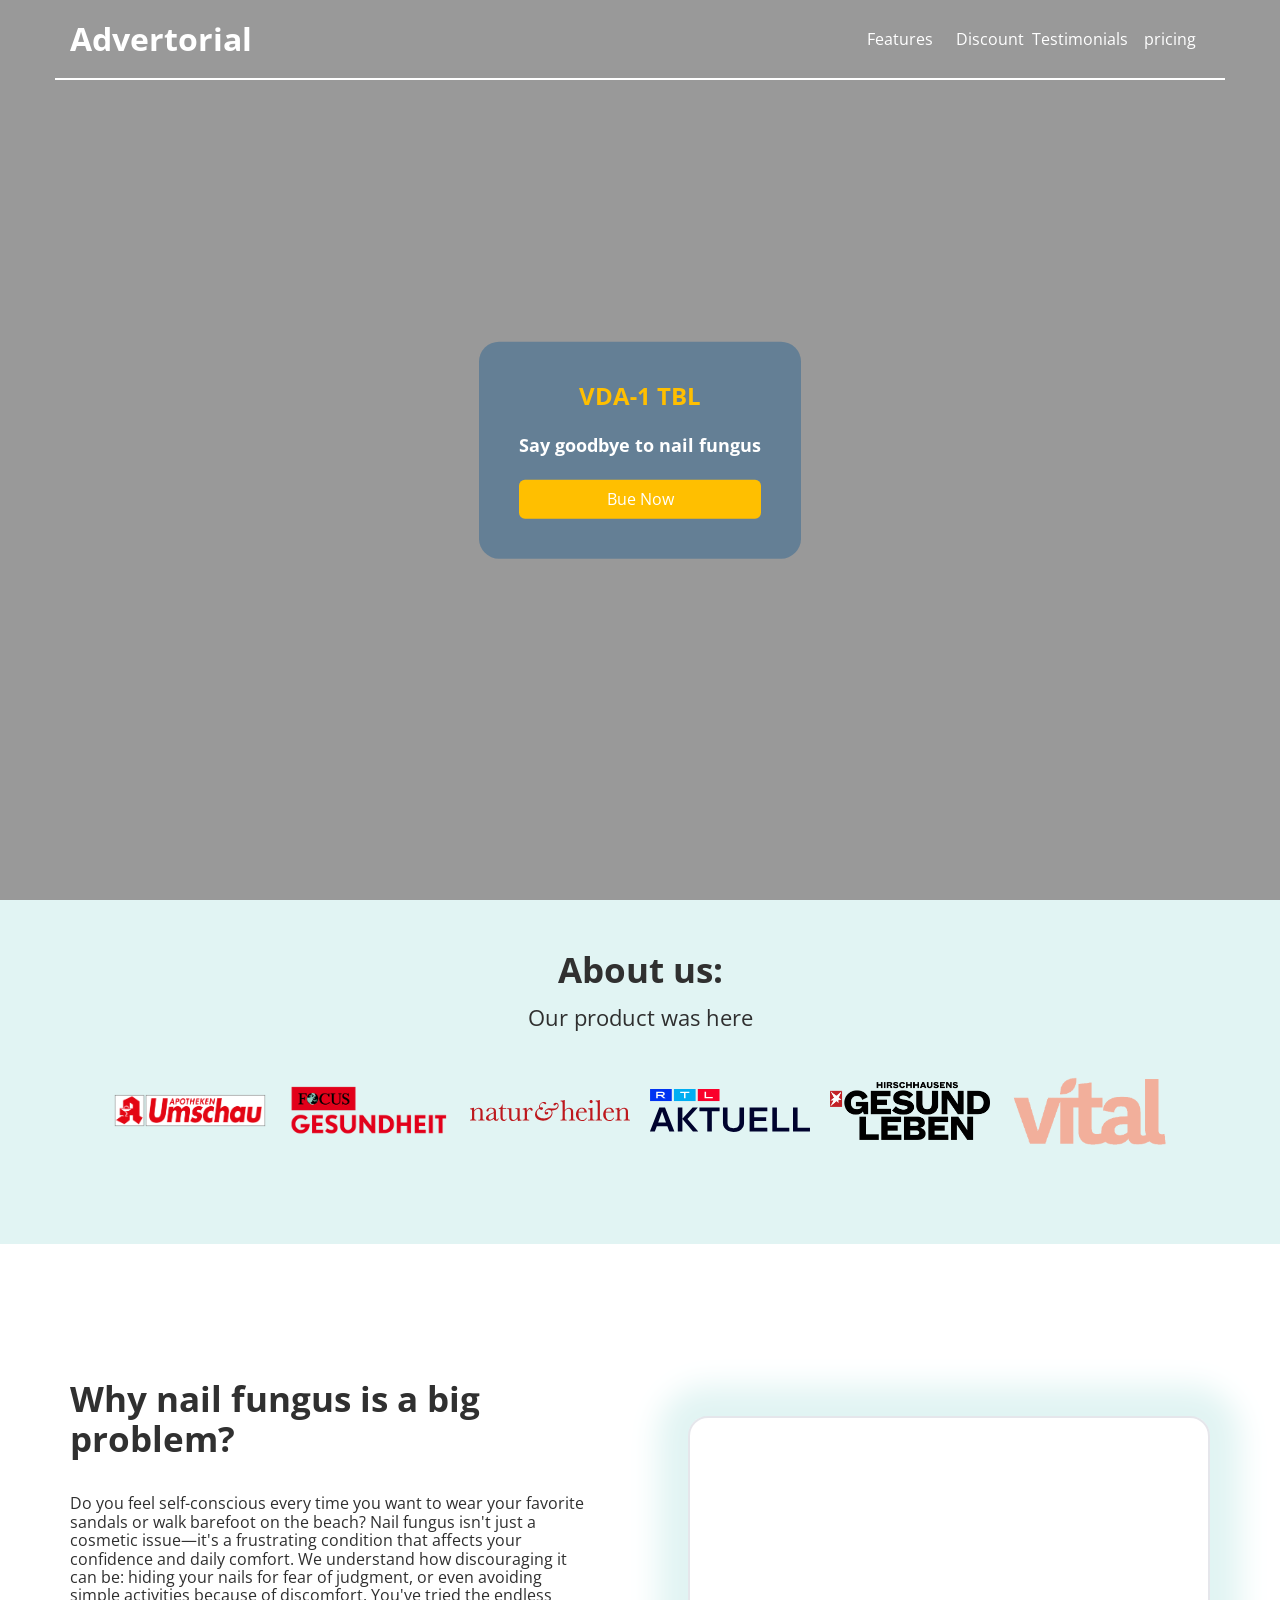
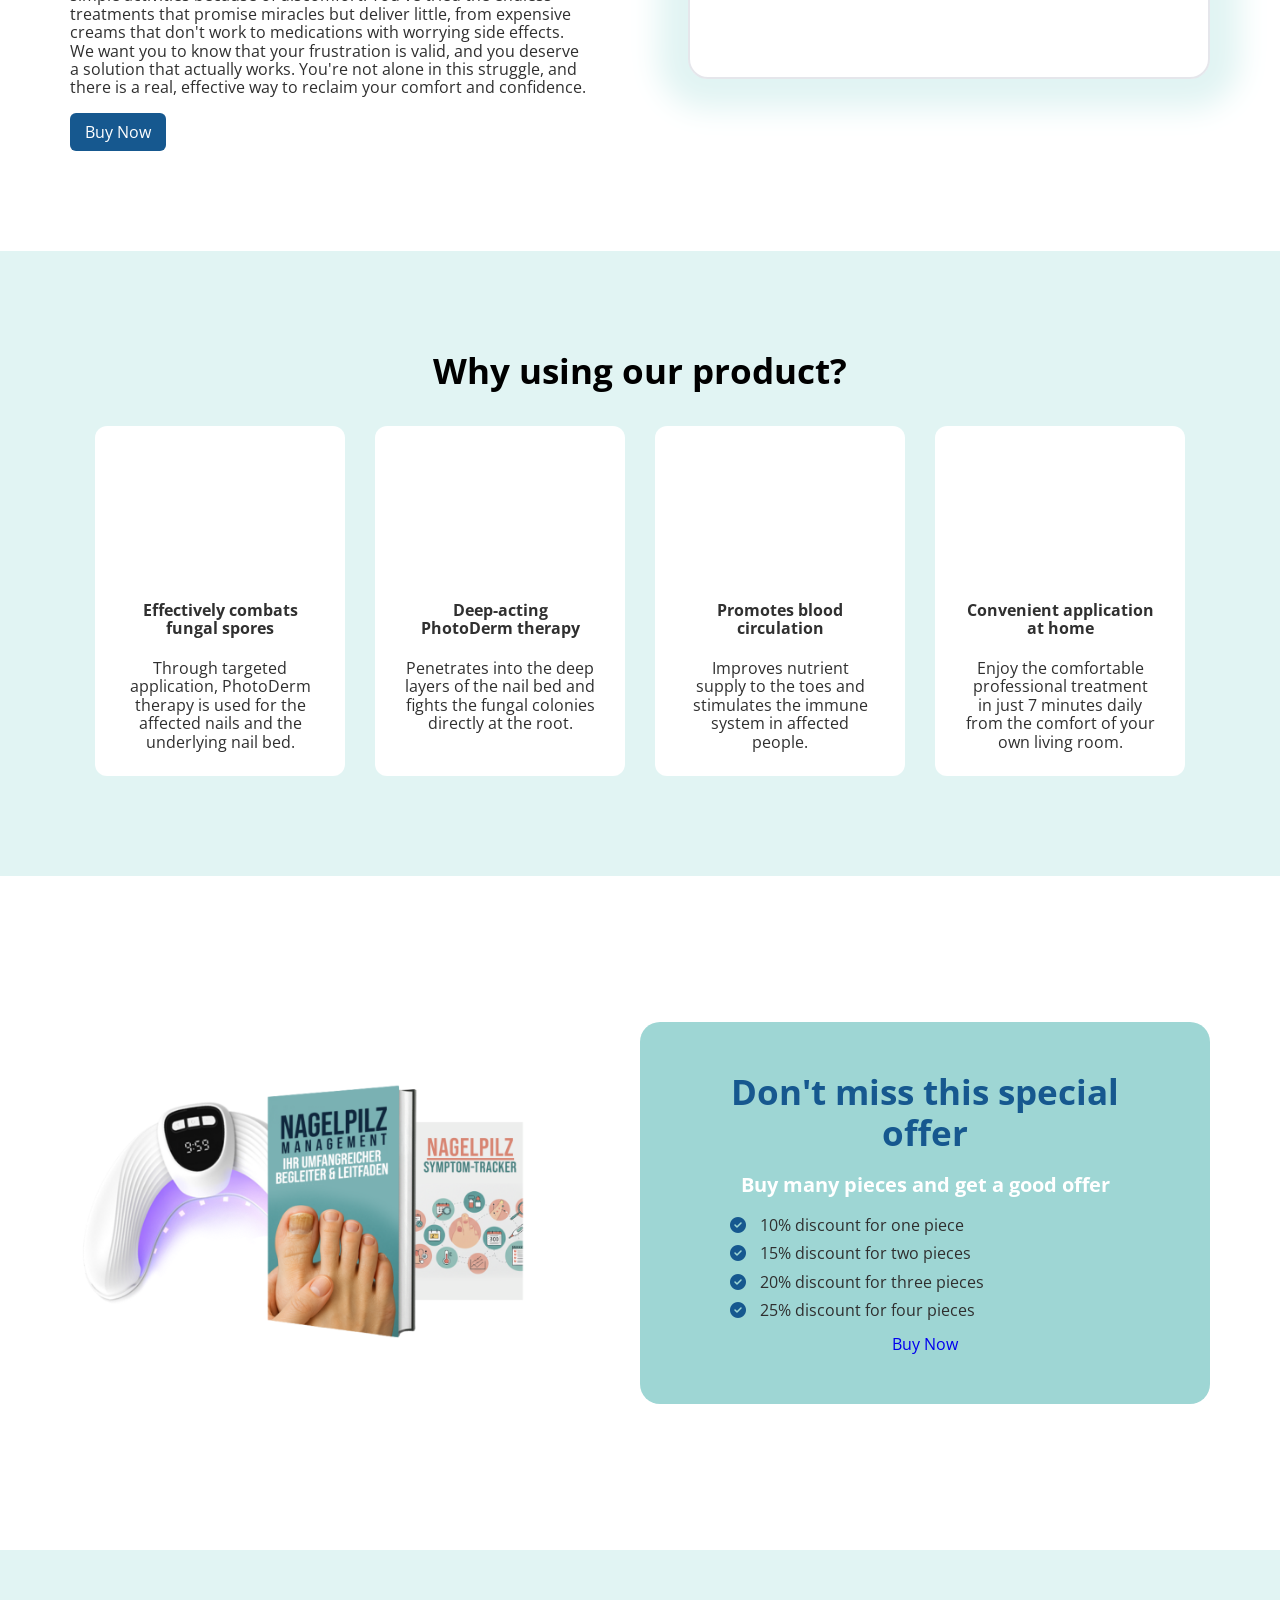
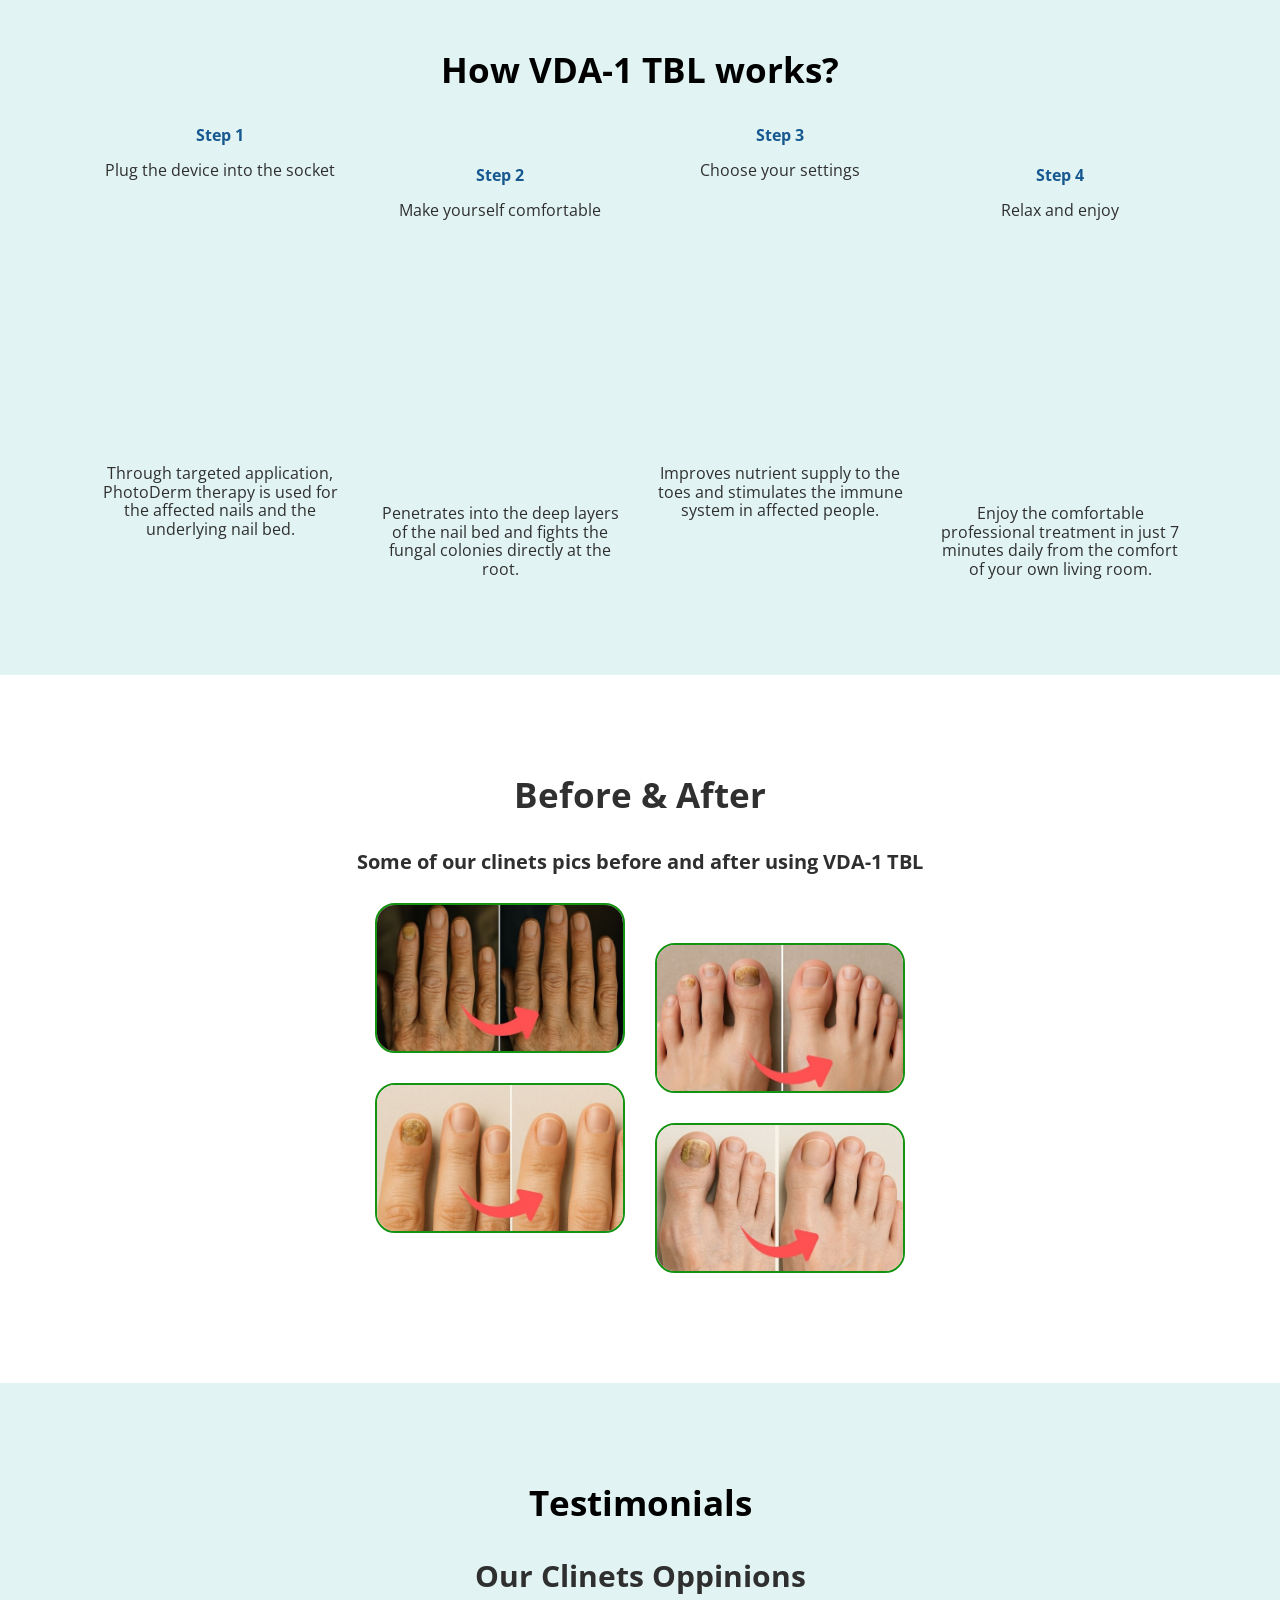
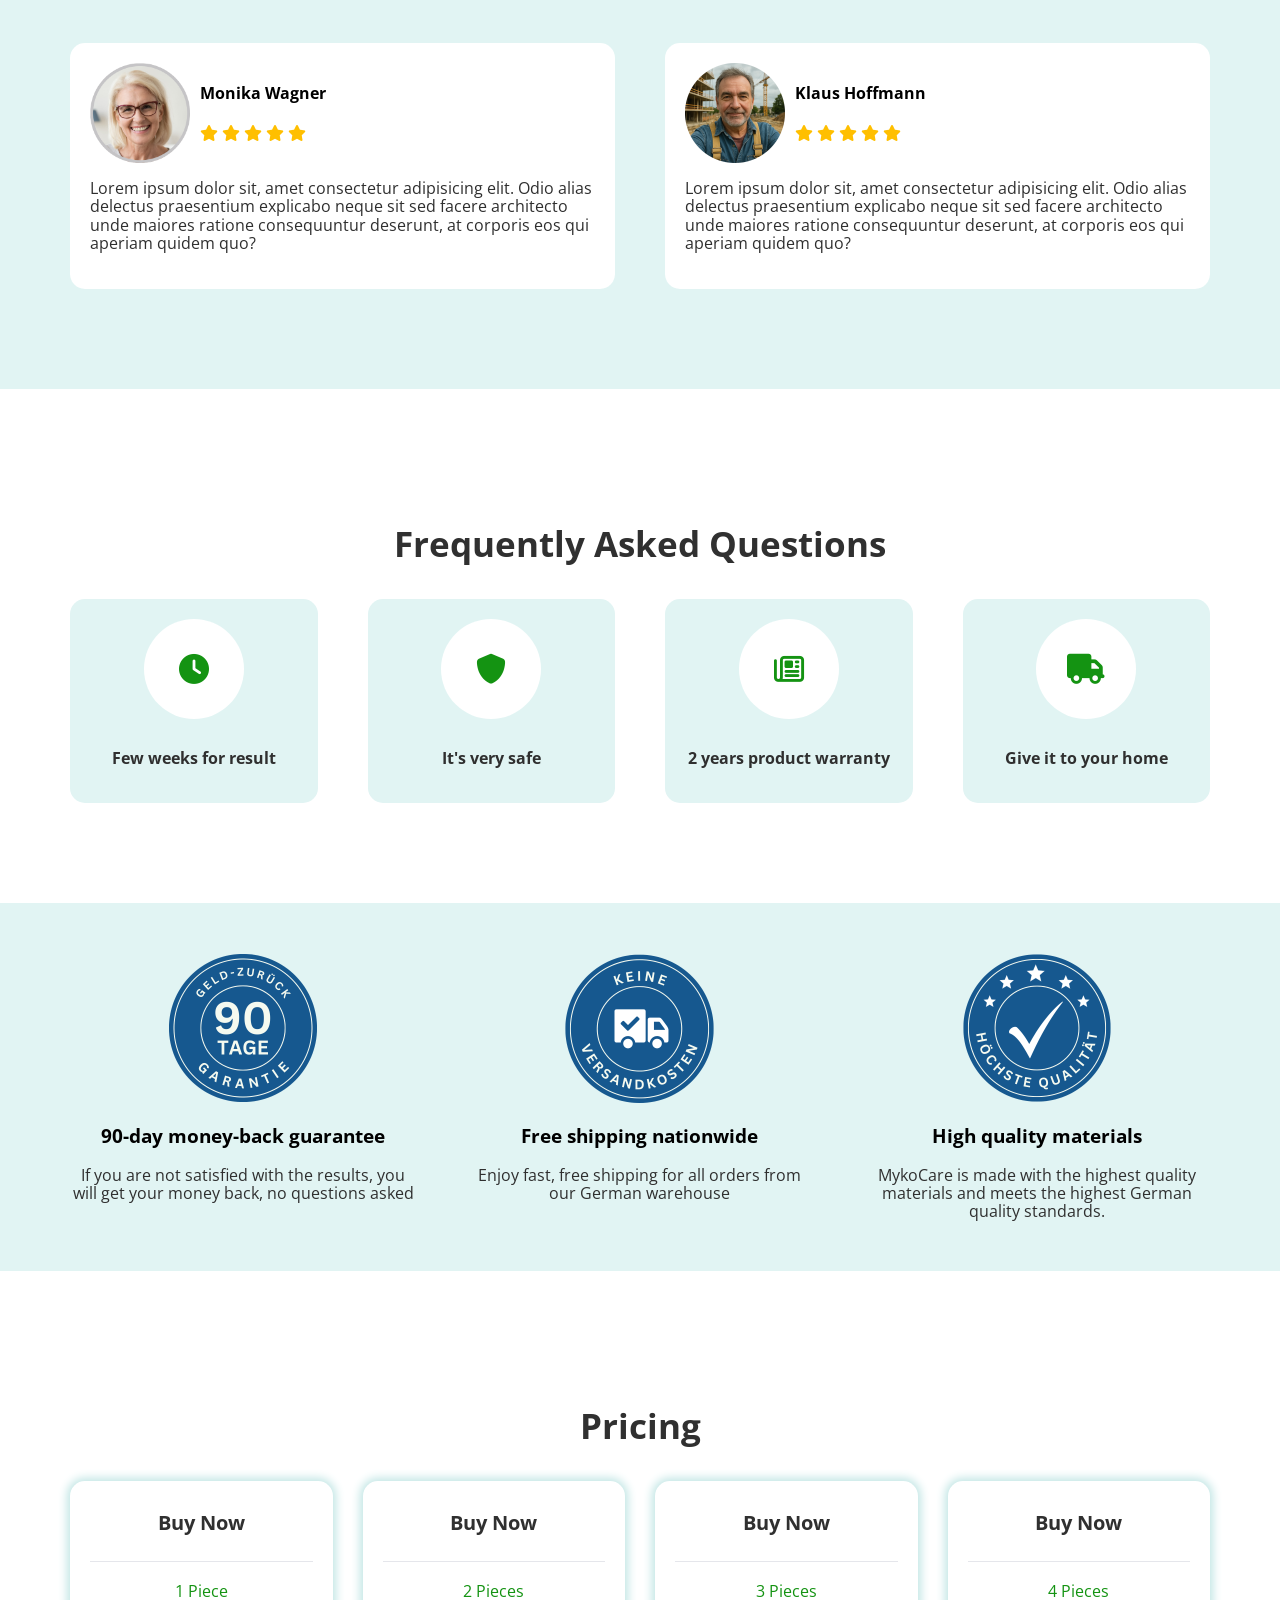
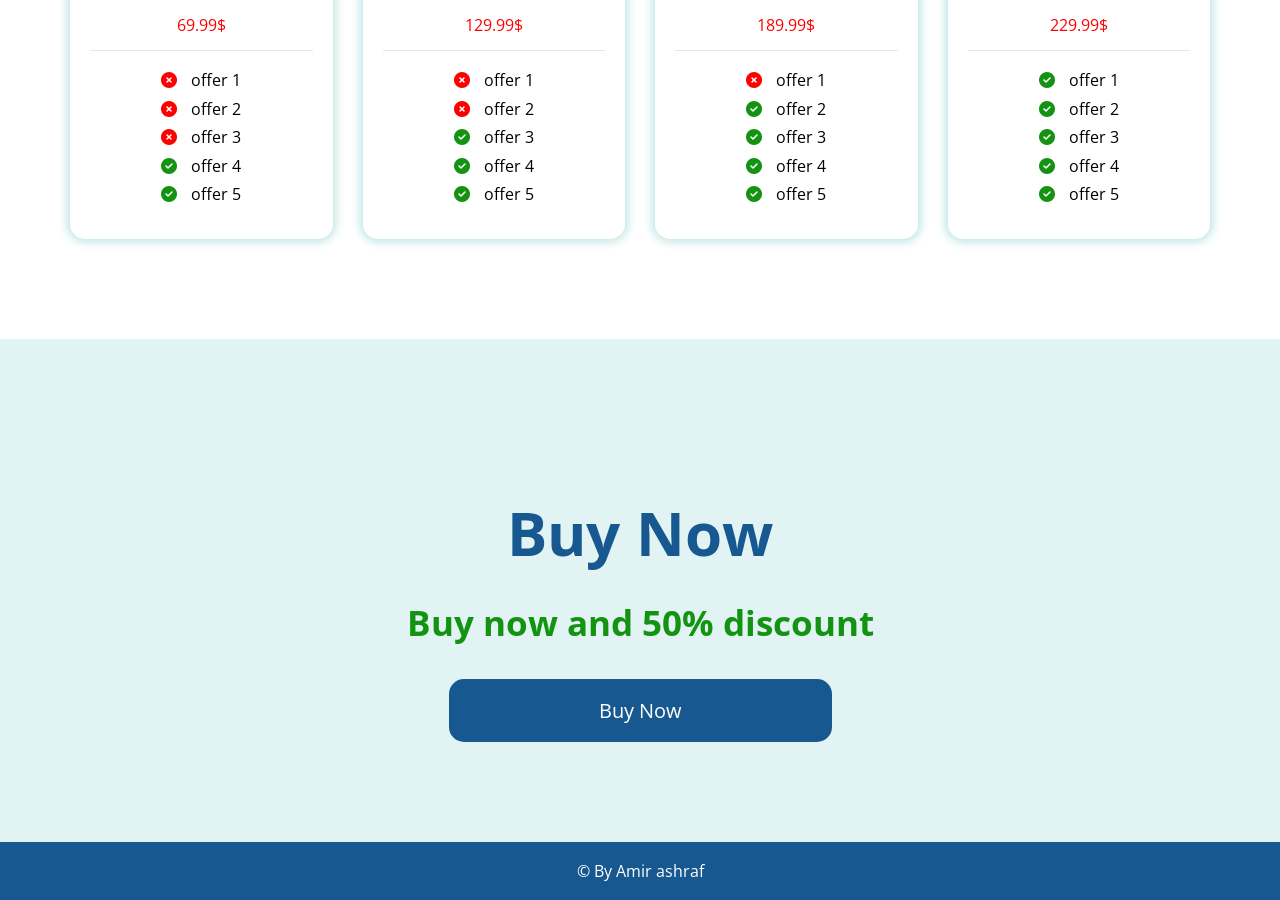
==== index.html @ 33a607eb "landing" ====
<!DOCTYPE html>
<html lang="en">

<head>
    <meta charset="UTF-8">
    <meta name="viewport" content="width=device-width, initial-scale=1.0">
    <title>Task</title>
    <link rel="stylesheet" href="style/style.css">
    <link rel="stylesheet" href="style/normalize.css">
    <link rel="stylesheet" href="https://cdnjs.cloudflare.com/ajax/libs/font-awesome/6.5.1/css/all.min.css"
        integrity="sha512-DTOQO9RWCH3ppGqcWaEA1BIZOC6xxalwEsw9c2QQeAIftl+Vegovlnee1c9QX4TctnWMn13TZye+giMm8e2LwA=="
        crossorigin="anonymous" referrerpolicy="no-referrer" />
    <link rel="preconnect" href="https://fonts.googleapis.com">
    <link rel="preconnect" href="https://fonts.gstatic.com" crossorigin>
    <link href="https://fonts.googleapis.com/css2?family=Open+Sans:ital,wght@0,300..800;1,300..800&display=swap"
        rel="stylesheet">
</head>

<body>
    <!-- Header -->
    <header class="header">
        <div class="container">
            <h1 class="logo">Advertorial</h1>
            <nav class="links">
                <ul>
                    <li>
                        <a href="#features">Features</a>
                    </li>
                    <li>
                        <a href="#discount">Discount</a>
                    </li>
                    <li>
                        <a href="#testimonials">Testimonials</a>
                    </li>
                    <li>
                        <a href="#pricing">pricing</a>
                    </li>
                </ul>
            </nav>
        </div>
    </header>

    <!-- Hero Panal -->

    <section class="hero-panal">
        <video class="hero-video" autoplay muted loop playsinline>
            <source src="./assets/hero-panal.mp4" type="video/mp4" />
        </video>
        <div class="hero-content">
            <h2 class="hero-content-title">VDA‑1 TBL</h2>
            <p class="hero-content-desc">
                Say goodbye to nail fungus
            </p>
            <a class="hero-content-link" href="#pricing">Bue Now</a>
        </div>
    </section>

    <!-- About us -->

    <section class="about">
        <div class="container">
            <div class="about-content">
                <h3>About us:</h3>
                <p>Our product was here</p>
                <div class="about-places">
                    <div class="about-place">
                        <img src="./assets/about-one.webp" alt="">
                    </div>
                    <div class="about-place">
                        <img src="./assets/about-two.webp" alt="">
                    </div>
                    <div class="about-place">
                        <img src="./assets/about-three.svg" alt="">
                    </div>
                    <div class="about-place">
                        <img src="./assets/about-four.svg" alt="">
                    </div>
                    <div class="about-place">
                        <img src="./assets/about-five.webp" alt="">
                    </div>
                    <div class="about-place">
                        <img src="./assets/about-six.webp" alt="">
                    </div>
                </div>
            </div>
        </div>
    </section>

    <!-- Problem & Empathy -->

    <section class="problem">
        <div class="container">
            <div class="problem-content">
                <div class="problem-text">
                    <h3 class="problem-title">Why nail fungus is a big problem?</h3>
                    <p class="problem-desc">
                        Do you feel self-conscious every time you want to wear your favorite sandals or walk barefoot on
                        the
                        beach? Nail fungus isn't just a cosmetic issue—it's a frustrating condition that affects your
                        confidence and daily comfort. We understand how discouraging it can be: hiding your nails for
                        fear
                        of judgment, or even avoiding simple activities because of discomfort. You've tried the endless
                        treatments that promise miracles but deliver little, from expensive creams that don't work to
                        medications with worrying side effects. We want you to know that your frustration is valid, and
                        you
                        deserve a solution that actually works. You're not alone in this struggle, and there is a real,
                        effective way to reclaim your comfort and confidence.
                    </p>
                    <a class="problem-link" href="#pricing">Buy Now</a>
                </div>
                <video class="problem-video" autoplay muted loop playsinline>
                    <source src="./assets/problem.mp4" type="video/mp4" />
                </video>
            </div>
        </div>
    </section>

    <!-- Features -->

    <section class="features" id="features">
        <div class="container">
            <h3>Why using our product?</h3>
            <div class="features-feats">
                <div class="features-feat">
                    <video class="feat-video" autoplay muted loop playsinline>
                        <source src="./assets/feat-one.mp4" type="video/mp4" />
                    </video>
                    <h4>Effectively combats fungal spores</h4>
                    <p>
                        Through targeted application, PhotoDerm therapy is used for the affected nails and the
                        underlying nail bed.
                    </p>
                </div>
                <div class="features-feat">
                    <video class="feat-video" autoplay muted loop playsinline>
                        <source src="./assets/feat-two.mp4" type="video/mp4">
                    </video>
                    <h4>Deep-acting PhotoDerm therapy</h4>
                    <p>
                        Penetrates into the deep layers of the nail bed and fights the fungal colonies directly at the
                        root.
                    </p>
                </div>
                <div class="features-feat">
                    <video class="feat-video" autoplay muted loop playsinline>
                        <source src="./assets/feat-three.mp4" type="video/mp4">
                    </video>
                    <h4>Promotes blood circulation</h4>
                    <p>
                        Improves nutrient supply to the toes and stimulates the immune system in affected people.
                    </p>
                </div>
                <div class="features-feat">
                    <video class="feat-video" autoplay muted loop playsinline>
                        <source src="./assets/feat-four.mp4" type="video/mp4">
                    </video>
                    <h4>Convenient application at home</h4>
                    <p>
                        Enjoy the comfortable professional treatment in just 7 minutes daily from the comfort of your
                        own living room.
                    </p>
                </div>
            </div>
    </section>

    <!-- Bundle Offers -->

    <section class="discount" id="discount">
        <div class="container">
            <div class="discount-content">
                <div class="discount-image">
                    <img src="./assets/discount-offers.webp" alt="Bundle offers">
                </div>
                <div class="discount-offers">
                    <h3>Don't miss this special offer</h3>
                    <p>Buy many pieces and get a good offer</p>
                    <ul class="offers">
                        <li>
                            <i class="fa-solid fa-circle-check success"></i>
                            <span>10% discount</span>
                            for one piece
                        </li>
                        <li>
                            <i class="fa-solid fa-circle-check success"></i>
                            <span>15% discount</span>
                            for two pieces
                        </li>
                        <li>
                            <i class="fa-solid fa-circle-check success"></i>
                            <span>20% discount</span>
                            for three pieces
                        </li>
                        <li>
                            <i class="fa-solid fa-circle-check success"></i>
                            <span>25% discount</span>
                            for four pieces
                        </li>
                    </ul>
                    <a class="discount-pricing" href="#pricing">Buy Now</a>
                </div>
            </div>
        </div>
    </section>

    <!-- How it works -->

    <section class="how">
        <div class="container">
            <h3>How VDA‑1 TBL works?</h3>
            <div class="how-cards">
                <div class="how-card one">
                    <h4>Step 1</h4>
                    <p class="top-desc">Plug the device into the socket</p>
                    <video class="how-video" autoplay muted loop playsinline>
                        <source src="./assets/how-one.mp4" type="video/mp4" />
                    </video>
                    <p class="bottom-desc">
                        Through targeted application, PhotoDerm therapy is used for the affected nails and the
                        underlying nail bed.
                    </p>
                </div>
                <div class="how-card two">
                    <h4>Step 2</h4>
                    <p class="top-desc">Make yourself comfortable</p>
                    <video class="how-video" autoplay muted loop playsinline>
                        <source src="./assets/how-two.mp4" type="video/mp4">
                    </video>
                    <p class="bottom-desc">
                        Penetrates into the deep layers of the nail bed and fights the fungal colonies directly at the
                        root.
                    </p>
                </div>
                <div class="how-card three">
                    <h4>Step 3</h4>
                    <p class="top-desc">Choose your settings</p>
                    <video class="how-video" autoplay muted loop playsinline>
                        <source src="./assets/how-three.mp4" type="video/mp4">
                    </video>
                    <p class="bottom-desc">
                        Improves nutrient supply to the toes and stimulates the immune system in affected people.
                    </p>
                </div>
                <div class="how-card four">
                    <h4>Step 4</h4>
                    <p class="top-desc">Relax and enjoy</p>
                    <video class="how-video" autoplay muted loop playsinline>
                        <source src="./assets/how-four.mp4" type="video/mp4">
                    </video>
                    <p class="bottom-desc">
                        Enjoy the comfortable professional treatment in just 7 minutes daily from the comfort of your
                        own living room.
                    </p>
                </div>
            </div>
        </div>
    </section>

    <!-- Before & After -->

    <section class="before">
        <div class="container">
            <h3>Before & After </h3>
            <p>Some of our clinets pics before and after using VDA‑1 TBL</p>
            <div class="before-images">
                <div class="before-images-child one">
                    <div class="before-image">
                        <img src="./assets/before-one.jpg" alt="">
                    </div>
                    <div class="before-image">
                        <img src="./assets/before-two.jpg" alt="">
                    </div>
                </div>
                <div class="before-images-child two">
                    <div class="before-image">
                        <img src="./assets/before-three.jpg" alt="">
                    </div>
                    <div class="before-image">
                        <img src="./assets/before-four.jpg" alt="">
                    </div>
                </div>
            </div>
        </div>
    </section>

    <!-- Testimonials -->

    <section class="testimonials" id="testimonials">
        <div class="container">
            <h3>Testimonials</h3>
            <p>Our Clinets Oppinions</p>
            <div class="tesi-cards">
                <div class="testi-card">
                    <div class="testi-data">
                        <img src="./assets/testi-one.webp" alt="">
                        <div class="testi-text">
                            <h4>Monika Wagner</h4>
                            <div class="rate">
                                <i class="fa-solid fa-star"></i>
                                <i class="fa-solid fa-star"></i>
                                <i class="fa-solid fa-star"></i>
                                <i class="fa-solid fa-star"></i>
                                <i class="fa-solid fa-star"></i>
                            </div>
                        </div>
                    </div>
                    <p class="testi-desc">
                        Lorem ipsum dolor sit, amet consectetur adipisicing elit. Odio alias delectus praesentium
                        explicabo
                        neque sit sed facere architecto unde maiores ratione consequuntur deserunt, at corporis eos qui
                        aperiam quidem quo?
                    </p>
                </div>
                <div class="testi-card">
                    <div class="testi-data">
                        <img src="./assets/testi-two.webp" alt="">
                        <div class="testi-text">
                            <h4>Klaus Hoffmann</h4>
                            <div class="rate">
                                <i class="fa-solid fa-star"></i>
                                <i class="fa-solid fa-star"></i>
                                <i class="fa-solid fa-star"></i>
                                <i class="fa-solid fa-star"></i>
                                <i class="fa-solid fa-star"></i>
                            </div>
                        </div>
                    </div>
                    <p class="testi-desc">
                        Lorem ipsum dolor sit, amet consectetur adipisicing elit. Odio alias delectus praesentium
                        explicabo
                        neque sit sed facere architecto unde maiores ratione consequuntur deserunt, at corporis eos qui
                        aperiam quidem quo?
                    </p>
                </div>
            </div>
        </div>
    </section>

    <!-- FAQ -->

    <section class="faq">
        <div class="container">
            <h3>Frequently Asked Questions</h3>
            <div class="faq-cards">
                <div class="faq-card">
                    <div class="faq-icon">
                        <i class="fa-solid fa-clock"></i>
                    </div>
                    <p class="faq-desc">
                        Few weeks for result
                    </p>
                </div>
                <div class="faq-card">
                    <div class="faq-icon">
                        <i class="fa-solid fa-shield"></i>
                    </div>
                    <p class="faq-desc">
                        It's very safe
                    </p>
                </div>
                <div class="faq-card">
                    <div class="faq-icon">
                        <i class="fa-regular fa-newspaper"></i>
                    </div>
                    <p class="faq-desc">
                        2 years product warranty
                    </p>
                </div>
                <div class="faq-card">
                    <div class="faq-icon">
                        <i class="fa-solid fa-truck"></i>
                    </div>
                    <p class="faq-desc">
                        Give it to your home
                    </p>
                </div>
            </div>
        </div>
    </section>

    <!-- Trust Badges -->

    <section class="trust">
        <div class="container">
            <div class="trust-cards">
                <div class="trust-card">
                    <img src="./assets/trust-one.webp" alt="">
                    <h3>90-day money-back guarantee</h3>
                    <p class="trust-desc">
                        If you are not satisfied with the results, you will get your money back, no questions asked
                    </p>
                </div>
                <div class="trust-card">
                    <img src="./assets/trust-two.webp" alt="">
                    <h3>Free shipping nationwide</h3>
                    <p class="trust-desc">
                        Enjoy fast, free shipping for all orders from our German warehouse
                    </p>
                </div>
                <div class="trust-card">
                    <img src="./assets/trust-three.webp" alt="">
                    <h3>High quality materials</h3>
                    <p class="trust-desc">
                        MykoCare is made with the highest quality materials and meets the highest German quality
                        standards.
                    </p>
                </div>
            </div>
        </div>
    </section>

    <!-- pricing -->

    <section class="pricing" id="pricing">
        <div class="container">
            <h3>Pricing</h3>
            <div class="pricing-content">
                <div class="pricing-card">
                    <h4>Buy Now</h4>
                    <p class="number">1 Piece</p>
                    <p class="price">69.99$</p>
                    <ul>
                        <li>
                            <i class="fa-solid fa-circle-xmark fail"></i>
                            offer 1
                        </li>
                        <li>
                            <i class="fa-solid fa-circle-xmark fail"></i>
                            offer 2
                        </li>
                        <li>
                            <i class="fa-solid fa-circle-xmark fail"></i>
                            offer 3
                        </li>
                        <li>
                            <i class="fa-solid fa-circle-check success"></i>
                            offer 4
                        </li>
                        <li>
                            <i class="fa-solid fa-circle-check success"></i>
                            offer 5
                        </li>
                    </ul>
                </div>
                <div class="pricing-card">
                    <h4>Buy Now</h4>
                    <p class="number">2 Pieces</p>
                    <p class="price">129.99$</p>
                    <ul>
                        <li>
                            <i class="fa-solid fa-circle-xmark fail"></i>
                            offer 1
                        </li>
                        <li>
                            <i class="fa-solid fa-circle-xmark fail"></i>
                            offer 2
                        </li>
                        <li>
                            <i class="fa-solid fa-circle-check success"></i>
                            offer 3
                        </li>
                        <li>
                            <i class="fa-solid fa-circle-check success"></i>
                            offer 4
                        </li>
                        <li>
                            <i class="fa-solid fa-circle-check success"></i>
                            offer 5
                        </li>
                    </ul>
                </div>
                <div class="pricing-card">
                    <h4>Buy Now</h4>
                    <p class="number">3 Pieces</p>
                    <p class="price">189.99$</p>
                    <ul>
                        <li>
                            <i class="fa-solid fa-circle-xmark fail"></i>
                            offer 1
                        </li>
                        <li>
                            <i class="fa-solid fa-circle-check success"></i>
                            offer 2
                        </li>
                        <li>
                            <i class="fa-solid fa-circle-check success"></i>
                            offer 3
                        </li>
                        <li>
                            <i class="fa-solid fa-circle-check success"></i>
                            offer 4
                        </li>
                        <li>
                            <i class="fa-solid fa-circle-check success"></i>
                            offer 5
                        </li>
                    </ul>
                </div>
                <div class="pricing-card">
                    <h4>Buy Now</h4>
                    <p class="number">4 Pieces</p>
                    <p class="price">229.99$</p>
                    <ul>
                        <li>
                            <i class="fa-solid fa-circle-check success"></i>
                            offer 1
                        </li>
                        <li>
                            <i class="fa-solid fa-circle-check success"></i>
                            offer 2
                        </li>
                        <li>
                            <i class="fa-solid fa-circle-check success"></i>
                            offer 3
                        </li>
                        <li>
                            <i class="fa-solid fa-circle-check success"></i>
                            offer 4
                        </li>
                        <li>
                            <i class="fa-solid fa-circle-check success"></i>
                            offer 5
                        </li>
                    </ul>
                </div>
            </div>
        </div>
    </section>

    <section class="buy" id="buy">
        <div class="container">
            <h3>Buy Now</h3>
            <p>Buy now and 50% discount</p>
            <a href="#" class="buy-link">Buy Now</a>
        </div>
    </section>

    <footer class="footer">
        	&copy; By Amir ashraf
    </footer>

</body>

</html>
---- style/style.css ----
* {
    box-sizing: border-box;
}

:root {
    --black-one: #333333;
    --black-two: #303030;
    --black-three: #2f2f2f;
    --grey: #c5c7d273;
    --yellow: #ffbf00;
    --green: #149312;
    --red: #ff0000;
    --blue-light: #e1f4f3;
    --blue: #c0e5e4;
    --blue-dark: #9ed6d4;
    --blue-darker: #16588f;
    --transition: 0.3s;
}

html {
    scroll-behavior: smooth;
}

body {
    font-family: 'Open Sans', sans-serif;
    margin: 0;
    padding: 0;
}

ul {
    list-style: none;
}

a {
    text-decoration: none;
}

.container {
    padding-left: 15px;
    padding-right: 15px;
    margin-left: auto;
    margin-right: auto;
}

@media (min-width: 768px) {
    .container {
        width: 750px;
    }
}

@media (min-width: 992px) {
    .container {
        width: 970px;
    }
}

@media (min-width: 1200px) {
    .container {
        width: 1170px;
    }
}


/* Header */

header.header {
    background-color: transparent;
    color: white;
    width: 100%;
    height: 80px;
    display: flex;
    align-items: center;
    position: absolute;
    top: 0;
    left: 0;
    z-index: 1000;
}

header .container {
    display: flex;
    align-items: center;
    justify-content: space-between;
    border-bottom: 2px solid white;
    height: 100%;
}

header h1.logo {
    margin: 0;
}

header .links ul {
    display: flex;
    align-items: center;
    justify-content: center;
    gap: 10px;
}

header .links ul li a {
    color: white;
    display: flex;
    align-items: center;
    justify-content: center;
    width: 80px;
    height: 100%;
    transition: var(--transition);
}

header .links ul li a:hover {
    color: var(--yellow);
}

@media (max-width: 767px) {
    header.header {
        height: 100px;
    }

    header .container {
        flex-direction: column;
        justify-content: center;
    }

    header h1.logo {
        font-size: 30px;
    }

    header .links ul {
        gap: 10px;
    }

    header .links ul li a {
        width: 60px;
    }

}

/* Hero Panal */

.hero-panal {
    position: relative;
    min-height: 100vh;
    overflow: hidden;
}

.hero-panal::after {
    content: "";
    position: absolute;
    top: 0;
    left: 0;
    width: 100%;
    height: 100%;
    background-color: rgba(0, 0, 0, 0.4);
    z-index: 1;
}

.hero-panal .hero-video {
    position: absolute;
    top: 50%;
    left: 50%;
    min-width: 100%;
    min-height: 100%;
    width: auto;
    height: auto;
    transform: translate(-50%, -50%);
    z-index: -1;
    object-fit: cover;
}

.hero-panal .hero-content {
    position: absolute;
    text-align: center;
    z-index: 1000;
    top: 50%;
    left: 50%;
    transform: translate(-50%, -50%);
    color: white;
    background-color: rgba(22, 89, 143, 0.4);
    padding: 40px;
    border-radius: 20px;
}


.hero-panal .hero-content .hero-content-title {
    color: var(--yellow);
    margin: 0;
    margin-bottom: 25px;
}

.hero-panal .hero-content .hero-content-desc {
    font-size: 18px;
    font-weight: bold;
    margin-bottom: 25px;
}

.hero-panal .hero-content .hero-content-link {
    display: block;
    color: white;
    background-color: var(--yellow);
    padding: 10px 15px;
    border-radius: 6px;
    transition: var(--transition);
}

.hero-panal .hero-content .hero-content-link:hover {
    transform: scale(1.1);
}

/* About us */

.about {
    position: relative;
    padding-top: 50px;
    padding-bottom: 50px;
    background-color: var(--blue-light);
    text-align: center;
}

.about h3 {
    font-size: 35px;
    color: var(--black-two);
    margin: 0;
}

.about p {
    color: var(--black-three);
    font-size: 22px;
    margin: 0;
    margin-top: 15px;
}

.about .about-places {
    display: grid;
    grid-template-columns: repeat(auto-fit, 160px);
    gap: 20px;
    align-items: center;
    justify-content: center;
}

.about .about-places .about-place {
    width: 100%;
}

.about .about-places .about-place img {
    width: 100%;
}

@media (max-width: 767px) {
    .about h3 {
        font-size: 25px;
    }
}

/* Problem & Empathy */

.problem {
    position: relative;
    padding-top: 100px;
    padding-bottom: 100px;
}

.problem .problem-content {
    text-align: center;
    display: flex;
    align-items: center;
    justify-content: space-between;
    gap: 100px;
}


.problem .problem-content .problem-text {
    flex: 1;
    text-align: left;
}

.problem .problem-content .problem-text .problem-title {
    color: var(--black-two);
    font-size: 35px;
}

.problem .problem-content .problem-text .problem-desc {
    color: var(--black-three);
    font-size: 16px;
}

.problem .problem-content .problem-text .problem-link {
    display: block;
    color: white;
    background-color: var(--blue-darker);
    padding: 10px 15px;
    border-radius: 6px;
    width: fit-content;
    transition: var(--transition);
}

.problem .problem-content .problem-text .problem-link:hover {
    transform: translateY(-10px);
}

.problem .problem-content .problem-video {
    flex: 1;
    text-align: right;
    width: 400px;
    border-radius: 20px;
    border: 2px solid var(--grey);
    box-shadow: 0 0 30px 30px var(--blue-light);
}

@media (max-width: 991px) {

    .problem .problem-content {
        flex-direction: column;
        gap: 50px;
    }


    .problem .problem-content .problem-text {
        text-align: center;
    }


    .problem .problem-content .problem-text .problem-link {
        margin: auto;
    }

    .problem .problem-content .problem-video {
        width: 100%;
    }
}

/* Features */

.features {
    position: relative;
    padding-top: 100px;
    padding-bottom: 100px;
    background-color: var(--blue-light);
}

.features h3 {
    text-align: center;
    font-size: 35px;
    margin-top: 0;
}

.features .features-feats {
    display: grid;
    grid-template-columns: repeat(auto-fit, 250px);
    gap: 30px;
    align-items: center;
    justify-content: center;
}

.features .features-feats .features-feat {
    background-color: white;
    height: 350px;
    padding: 30px;
    text-align: center;
    border-radius: 12px;
    position: relative;
    z-index: 3;
    overflow: hidden;
}

.features .features-feats .features-feat::after {
    position: absolute;
    content: "";
    top: 0;
    left: -100%;
    height: 100%;
    width: 100%;
    background-color: var(--blue-dark);
    transition: var(--transition);
}

.features .features-feats .features-feat:hover::after {
    left: 0;
}

.features .features-feats .features-feat .feat-video,
.features .features-feats .features-feat h4,
.features .features-feats .features-feat p {
    position: relative;
    z-index: 3;
}

.features .features-feats .features-feat .feat-video {
    width: 120px;
    height: 120px;
    border-radius: 50%;
}

.features .features-feats .features-feat h4 {
    color: var(--black-two);
}

.features .features-feats .features-feat p {
    color: var(--black-three);
}

@media (max-width: 767px) {
    .features h3 {
        font-size: 25px;
    }
}

/* discount Offers */

.discount {
    position: relative;
    padding-top: 100px;
    padding-bottom: 100px;
}

.discount .discount-content {
    display: flex;
    justify-content: center;
    align-items: center;
    gap: 100px;
}

.discount .discount-content .discount-image,
.discount .discount-content .discount-offers {
    flex: 1;
}

.discount .discount-content .discount-image {
    width: 100%;
}

.discount .discount-content .discount-image img {
    max-width: 100%;
}

.discount .discount-content .discount-offers {
    text-align: center;
    background-color: var(--blue-dark);
    padding: 50px;
    border-radius: 20px;
    color: var(--black-three);
}

.discount .discount-content .discount-offers h3 {
    font-size: 35px;
    color: var(--blue-darker);
    margin-top: 0;
    margin-bottom: 15px;
}

.discount .discount-content .discount-offers p {
    font-size: 20px;
    font-weight: bold;
    color: white;
}

.discount .discount-content .discount-offers ul {
    text-align: left;
}

.discount .discount-content .discount-offers ul li {
    margin-bottom: 10px;
}

.discount .discount-content .discount-offers ul li i {
    color: var(--blue-darker);
    margin-right: 10px;
}

.discount .discount-content .discount-offers .discount-price {
    display: block;
    margin-top: 30px;
    background-color: var(--blue-darker);
    color: white;
    padding: 15px 20px;
    border-radius: 10px;
}

@media (max-width: 991px) {
    .discount .discount-content .discount-image {
        display: none;
    }
}

@media (max-width: 767px) {
    .discount .discount-content .discount-offers {
        padding: 20px;
    }
}

/* How it works */

.how {
    position: relative;
    padding-top: 100px;
    padding-bottom: 100px;
    background-color: var(--blue-light);
}

.how h3 {
    text-align: center;
    font-size: 35px;
    margin-top: 0;
}

.how .how-cards {
    display: grid;
    grid-template-columns: repeat(auto-fit, 250px);
    gap: 30px;
    align-items: center;
    justify-content: center;
}

.how .how-cards .how-card {
    text-align: center;
    height: 450px;
    position: relative;
}

.how .how-cards .how-card h4 {
    color: var(--blue-darker);
    margin-bottom: 5px;
}

.how .how-cards .how-card {
    color: var(--black-three);
}

.how .how-cards .how-card .how-video {
    width: 250px;
    height: 250px;
    border-radius: 20px;
    overflow: hidden;
    transition: var(--transition);
    position: relative;
}

.how .how-cards .how-card .how-video:hover {
    transform: scale(1.1);
}

@media (min-width: 1200px) {

    .how .how-cards .how-card.one,
    .how .how-cards .how-card.three {
        transform: translateY(-20px);
    }

    .how .how-cards .how-card.two,
    .how .how-cards .how-card.four {
        transform: translateY(20px);
    }
}

@media (max-width: 767px) {
    .how h3 {
        font-size: 25px;
    }
}

/* Before & After */

.before {
    position: relative;
    padding-top: 100px;
    padding-bottom: 100px
}

.before h3 {
    text-align: center;
    font-size: 35px;
    margin-top: 0;
    color: var(--black-two);
}

.before p {
    text-align: center;
    font-size: 20px;
    font-weight: bold;
    color: var(--black-three);
}

.before .before-images {
    display: flex;
    justify-content: center;
    align-items: center;
    gap: 30px;
    margin-top: 50px;
}

.before .before-images .before-images-child {
    position: relative;
}

.before .before-images .before-images-child .before-image {
    margin-bottom: 30px;
    width: 250px;
    height: 150px;
    overflow: hidden;
    border-radius: 20px;
    border: 2px solid var(--green);
    transition: var(--transition);
}

.before .before-images .before-images-child .before-image:hover {
    box-shadow: 0 0 10px 2px var(--green);
}

.before .before-images .before-images-child .before-image img {
    width: 100%;
    height: 100%;
}

@media (min-width: 1200px) {
    .before .before-images .before-images-child.one {
        transform: translateY(-20px);
    }

    .before .before-images .before-images-child.two {
        transform: translateY(20px);

    }
}

@media (max-width: 767px) {
    .before .before-images {
        flex-direction: column;
        gap: 0;
    }

    .before h3 {
        font-size: 25px;
    }

    .before p {
        font-size: 20px;
    }
}

/* Testimonials */

.testimonials {
    position: relative;
    padding-top: 100px;
    padding-bottom: 100px;
    background-color: var(--blue-light);
}

.testimonials h3 {
    text-align: center;
    font-size: 35px;
    margin-top: 0;
}

.testimonials p {
    text-align: center;
    font-size: 30px;
    font-weight: bold;
    color: var(--black-three);
}

.testimonials .tesi-cards {
    display: grid;
    grid-template-columns: repeat(auto-fill, minmax(400px, 1fr));
    gap: 50px;
    margin-top: 50px;
}

.testimonials .tesi-cards .testi-card {
    background-color: white;
    border-radius: 15px;
    padding: 20px;
}

.testimonials .tesi-cards .testi-card .testi-data {
    display: flex;
    align-items: center;
}

.testimonials .tesi-cards .testi-card .testi-data img {
    width: 100px;
    height: 100px;
    margin-right: 10px;
}

.testimonials .tesi-cards .testi-card .testi-data .testi-text {
    height: 100px;
}

.testimonials .tesi-cards .testi-card .testi-data .testi-text i {
    color: var(--yellow);
}

.testimonials .tesi-cards .testi-card .testi-desc {
    font-size: 16px;
    font-weight: normal;
    text-align: left;
    width: 100%;
}

@media (max-width: 767px) {
    .testimonials h3 {
        font-size: 25px;
    }

    .testimonials p {
        font-size: 20px;
    }
}

/* FAQ */

.faq {
    position: relative;
    padding-top: 100px;
    padding-bottom: 100px;
}

.faq h3 {
    text-align: center;
    color: var(--black-two);
    font-size: 35px;
}

.faq .faq-cards {
    display: grid;
    grid-template-columns: repeat(auto-fill, minmax(200px, 1fr));
    gap: 50px;
}

.faq .faq-cards .faq-card {
    background-color: var(--blue-light);
    padding: 20px;
    border-radius: 15px;
    text-align: center;
    position: relative;
    overflow: hidden;
    transition: var(--transition);
}

.faq .faq-cards .faq-card::before,
.faq .faq-cards .faq-card::after {
    position: absolute;
    content: "";
    top: 0;
    width: 51%;
    height: 100%;
    background-color: var(--blue-darker);
    z-index: 1;
    transition: var(--transition);
}

.faq .faq-cards .faq-card::before {
    left: -100%;
}

.faq .faq-cards .faq-card::after {
    right: -100%;
}

.faq .faq-cards .faq-card:hover::before {
    left: 0;
}

.faq .faq-cards .faq-card:hover::after {
    right: 0;
}

.faq .faq-cards .faq-card:hover .faq-desc {
    color: white;
}

.faq .faq-cards .faq-card .faq-icon {
    display: flex;
    justify-content: center;
    align-items: center;
    background-color: white;
    width: 100px;
    height: 100px;
    margin: 0 auto;
    border-radius: 50%;
    position: relative;
    z-index: 3;
}



.faq .faq-cards .faq-card .faq-icon i {
    font-size: 30px;
    color: var(--green);
}

.faq .faq-cards .faq-card .faq-desc {
    margin-top: 30px;
    color: var(--black-three);
    font-weight: bold;
    position: relative;
    z-index: 3;
    transition: var(--transition);
}

@media (max-width: 767px) {
    .faq h3 {
        font-size: 25px;
    }
}

/* Trust Badges */

.trust {
    position: relative;
    padding-top: 50px;
    padding-bottom: 50px;
    background-color: var(--blue-light);
}

.trust .trust-cards {
    display: grid;
    grid-template-columns: repeat(auto-fill, minmax(300px, 1fr));
    gap: 50px;
}

.trust .trust-cards .trust-card {
    text-align: center;
}

.trust .trust-cards .trust-card img {
    width: 150px;
    height: 150px;
}


.trust .trust-cards .trust-card p {
    color: var(--black-three);
    margin-bottom: 0;
}

/* Pricing */

.pricing {
    position: relative;
    padding-top: 100px;
    padding-bottom: 100px;
}

.pricing h3 {
    text-align: center;
    color: var(--black-two);
    font-size: 35px;
}


.pricing .pricing-content {
    display: grid;
    grid-template-columns: repeat(auto-fill, minmax(250px, 1fr));
    gap: 30px;
}

.pricing .pricing-content .pricing-card {
    box-shadow: 0 0 10px 3px var(--blue);
    border-radius: 15px;
    text-align: center;
    padding: 20px;
}

.pricing .pricing-content .pricing-card h4 {
    font-size: 20px;
    color: var(--black-two);
    margin-top: 10px;
}

.pricing .pricing-content .pricing-card .number {
    color: var(--green);
    border-top: 1px solid var(--grey);
    padding-top: 20px;
}

.pricing .pricing-content .pricing-card .price {
    color: var(--red);
}

.pricing .pricing-content .pricing-card ul {
    padding: 0;
    padding-top: 20px;
    border-top: 1px solid var(--grey);
}

.pricing .pricing-content .pricing-card ul li {
    margin-bottom: 10px;
}

.pricing .pricing-content .pricing-card ul li i {
    margin-right: 10px;
}

.pricing .pricing-content .pricing-card ul li i.fail {
    color: var(--red);
}

.pricing .pricing-content .pricing-card ul li i.success {
    color: var(--green);
}

@media (max-width: 767px) {
    .pricing h3 {
        font-size: 25px;
    }
}

/* Buy */

.buy {
    position: relative;
    padding-top: 100px;
    padding-bottom: 100px;
    background-color: var(--blue-light);
    text-align: center;
}

.buy h3 {
    font-size: 60px;
    color: var(--blue-darker);
    margin-bottom: 20px;
}

.buy p {
    font-size: 35px;
    color: var(--green);
    font-weight: bold;
}

.buy a {
    display: block;
    background-color: var(--blue-darker);
    width: fit-content;
    margin: 0 auto;
    padding: 20px 150px;
    border-radius: 15px;
    color: white;
    font-size: 20px;
}

@media (max-width: 767px) {


    .buy p {
        font-size: 25px;
    }

    .buy a {
        width: 100%;
    }

}

footer {
    background-color: var(--blue-darker);
    color: white;
    text-align: center;
    padding: 20px;
    margin: 0;

}
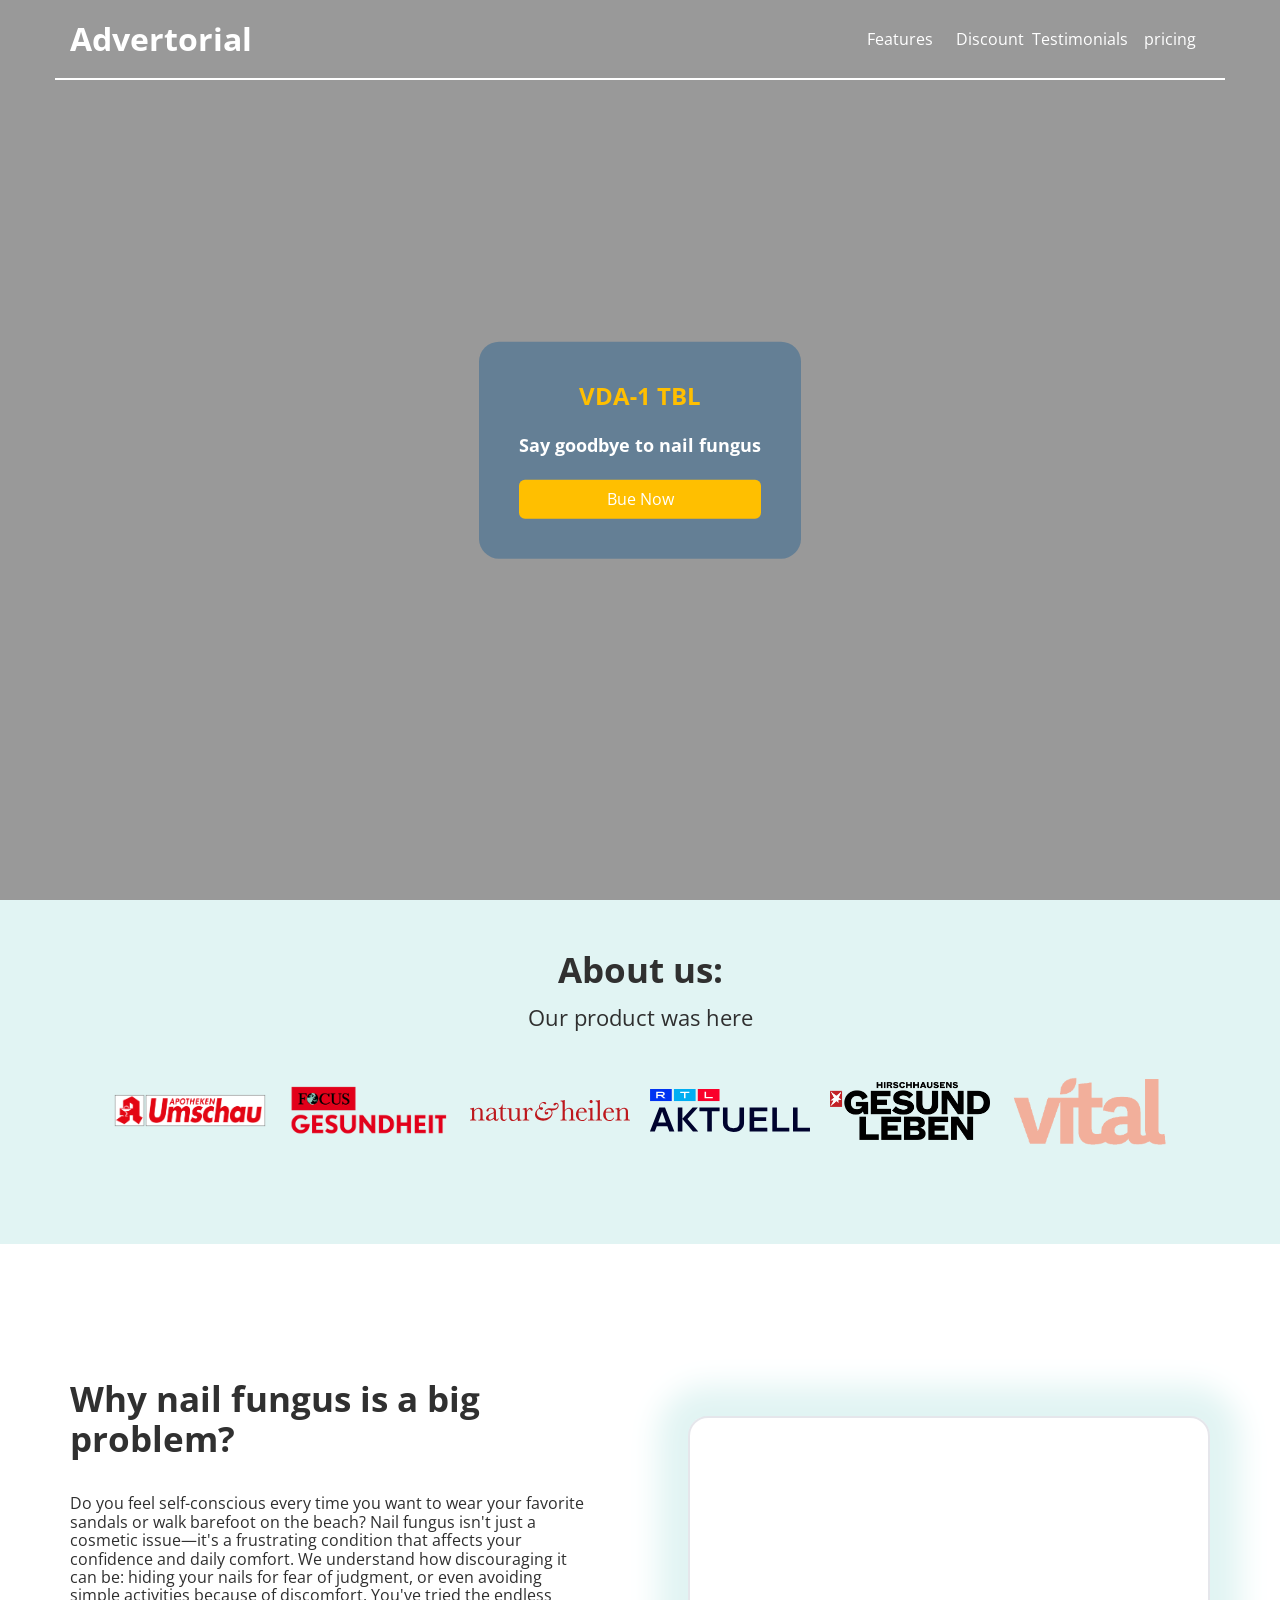
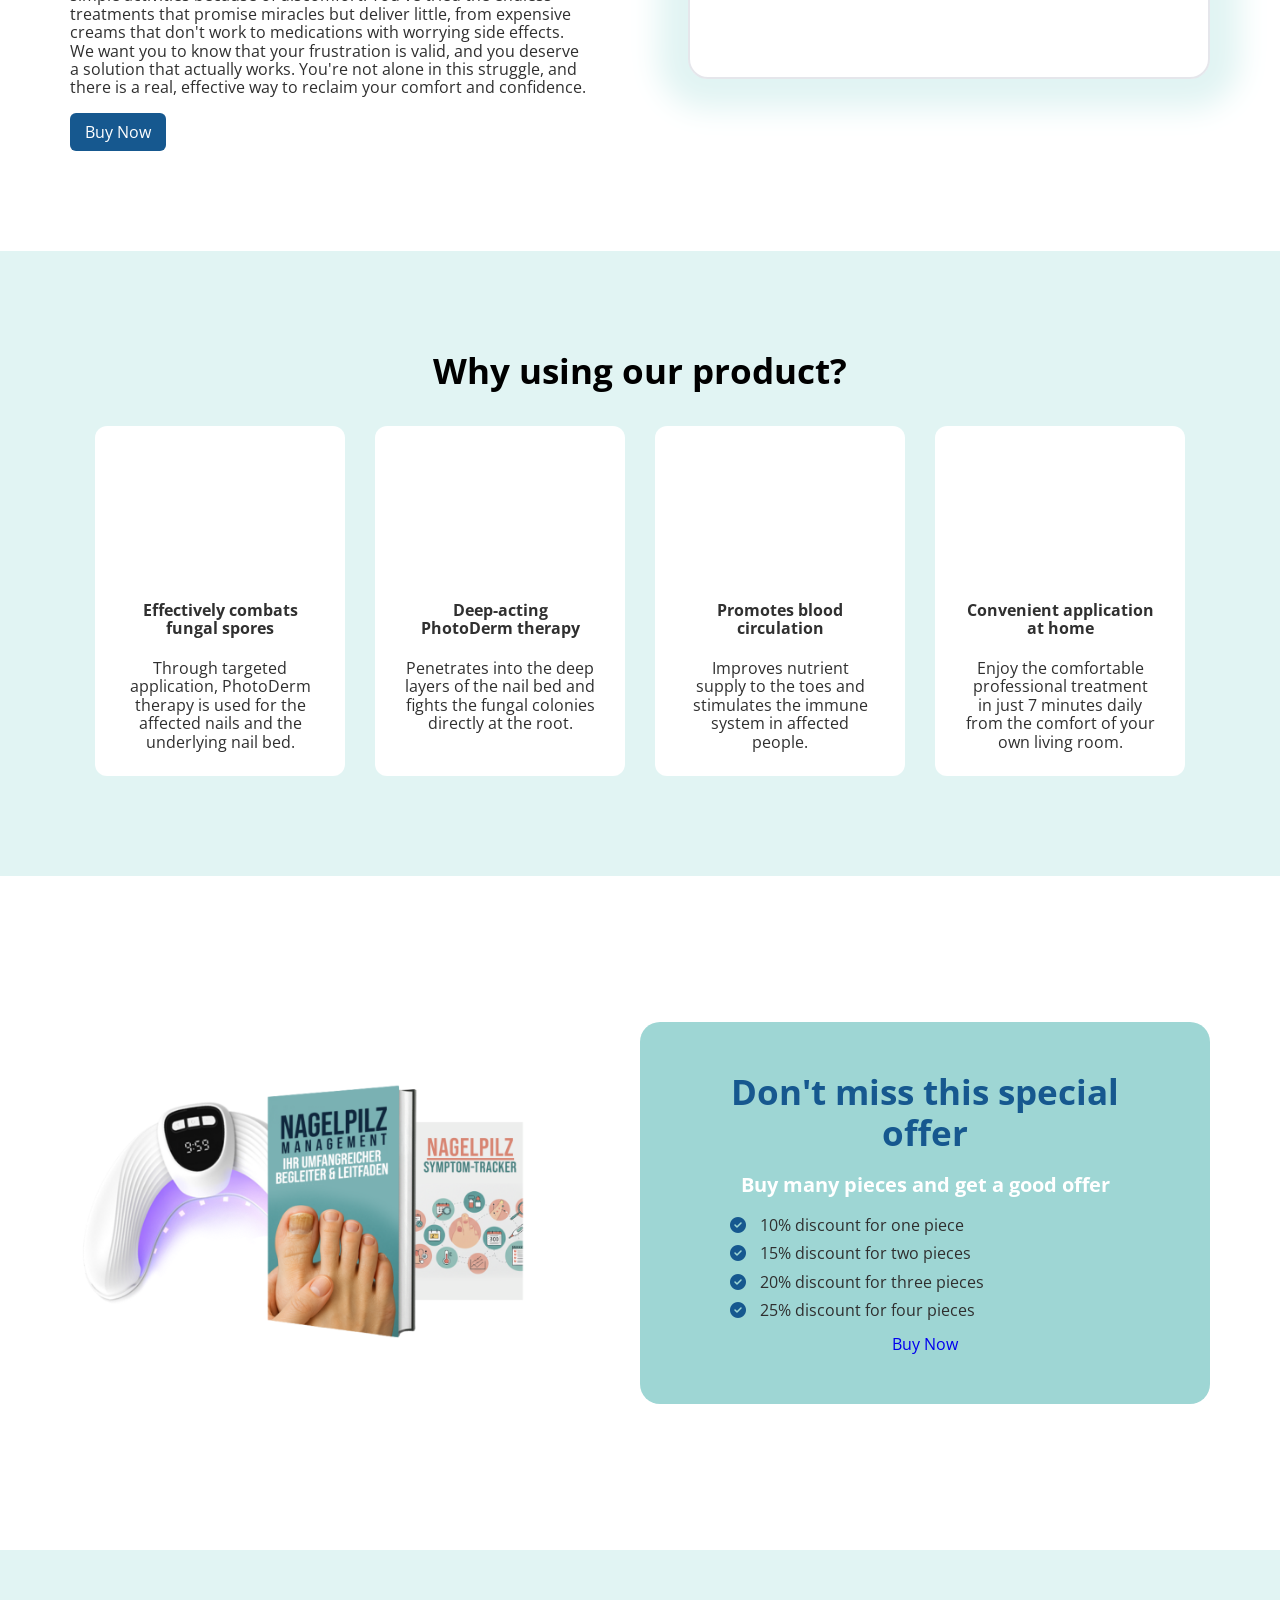
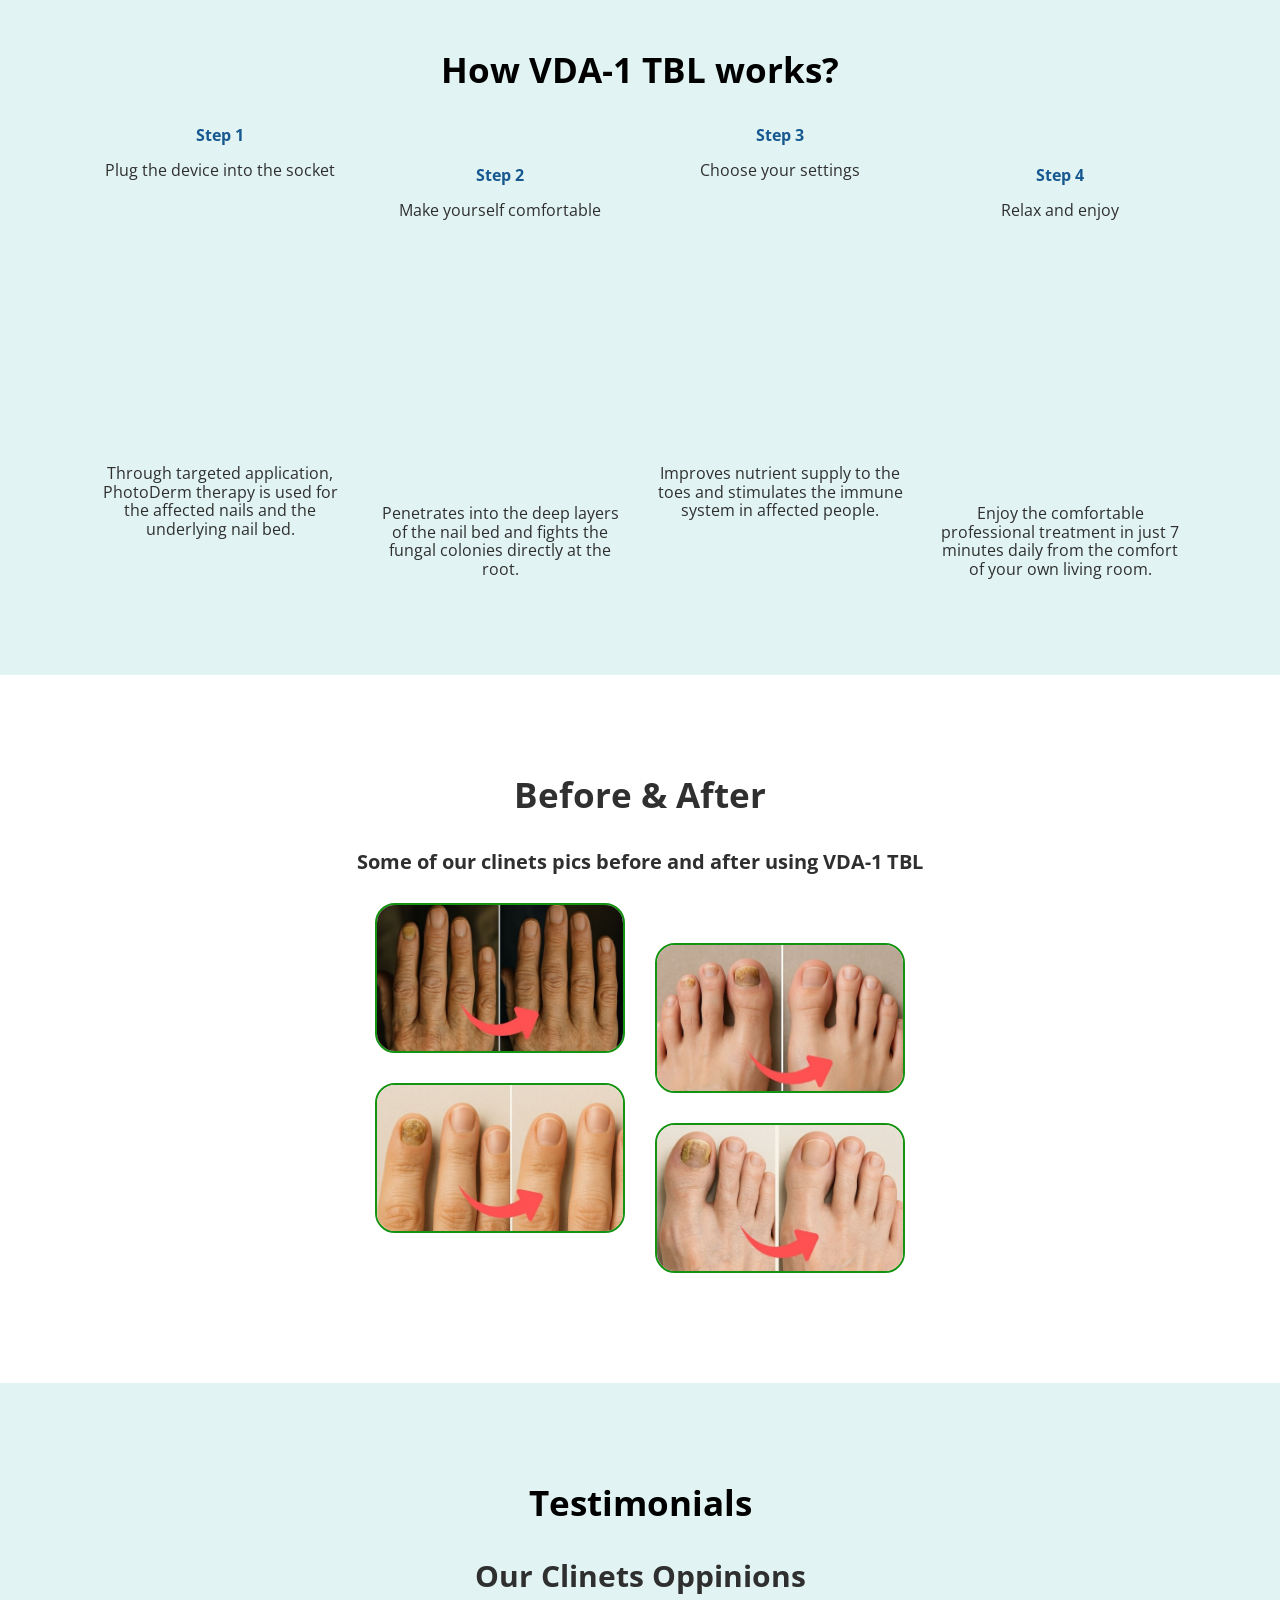
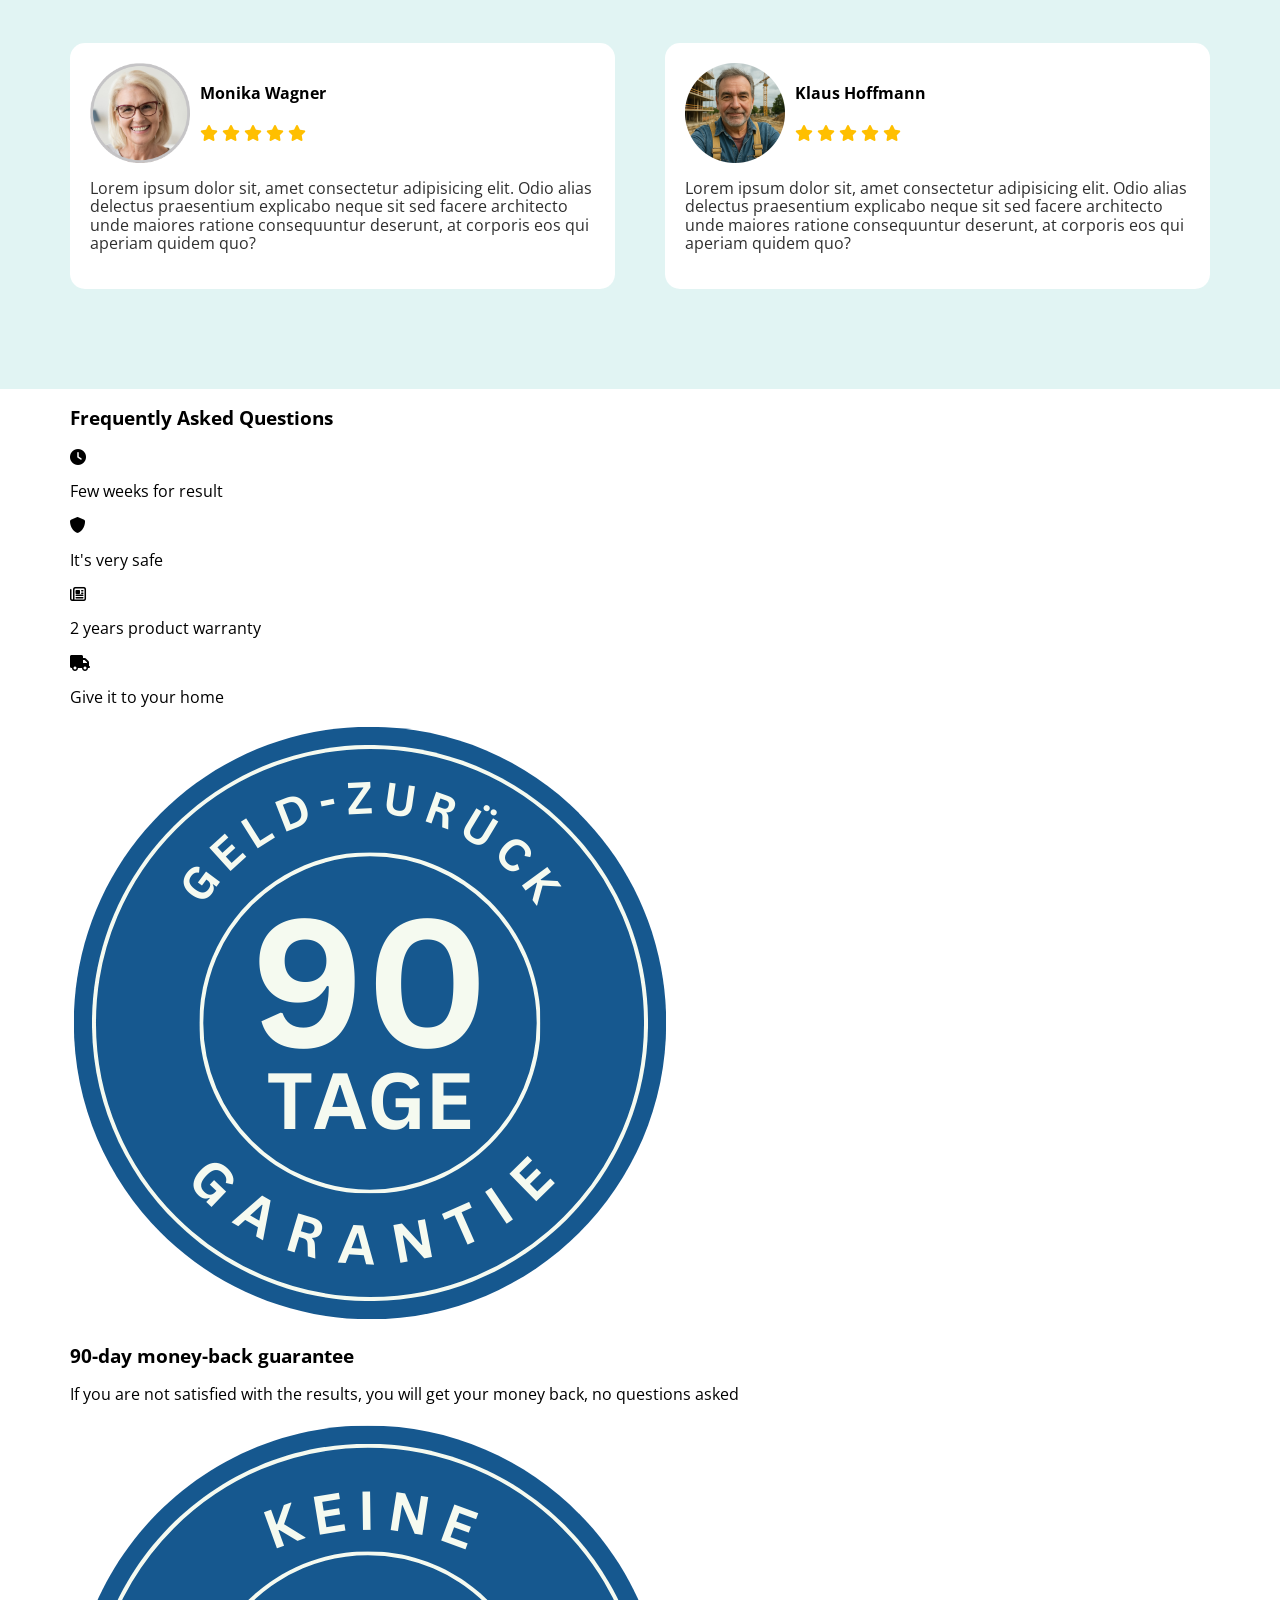
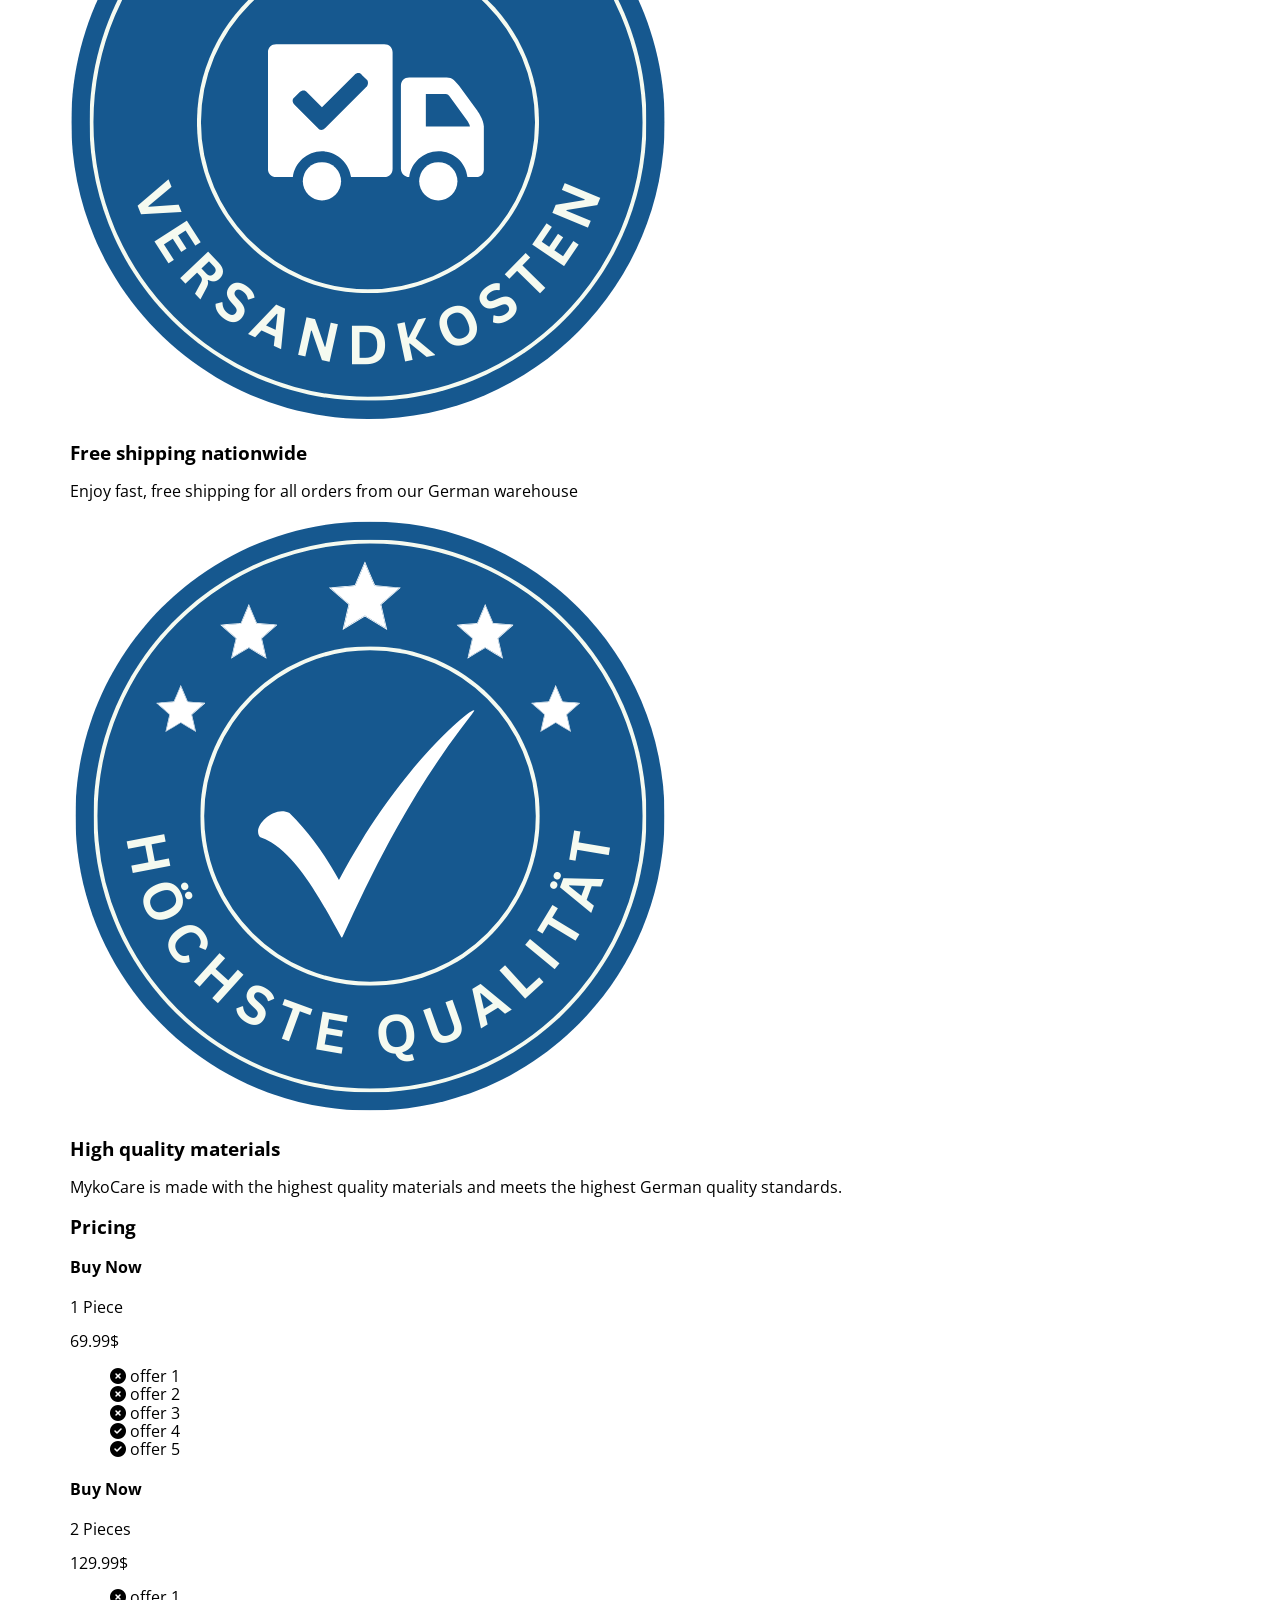
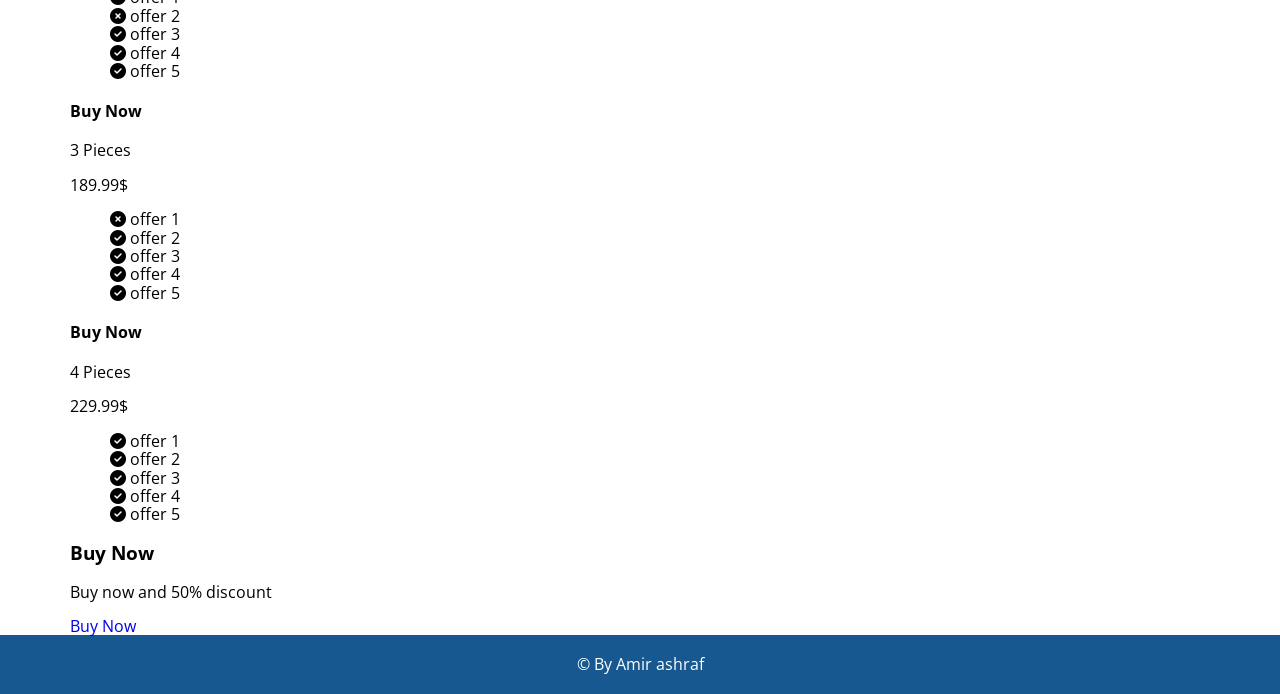
==== commit 6d268be5: "fix issue" ====
--- a/index.html
+++ b/index.html
@@ -4,7 +4,7 @@
 <head>
     <meta charset="UTF-8">
     <meta name="viewport" content="width=device-width, initial-scale=1.0">
-    <title>Task</title>
+    <title>Landing Page</title>
     <link rel="stylesheet" href="style/style.css">
     <link rel="stylesheet" href="style/normalize.css">
     <link rel="stylesheet" href="https://cdnjs.cloudflare.com/ajax/libs/font-awesome/6.5.1/css/all.min.css"
--- a/style/style.css
+++ b/style/style.css
@@ -93,6 +93,7 @@
     align-items: center;
     justify-content: center;
     gap: 10px;
+    padding-left: 0;
 }
 
 header .links ul li a {
@@ -112,6 +113,7 @@
 @media (max-width: 767px) {
     header.header {
         height: 100px;
+        width: 100%;
     }
 
     header .container {
@@ -129,6 +131,7 @@
 
     header .links ul li a {
         width: 60px;
+        font-size: 13px;
     }
 
 }
@@ -204,6 +207,12 @@
     transform: scale(1.1);
 }
 
+@media (max-width: 767px) {
+    .hero-panal .hero-content {
+        width: 95%;
+    }
+}
+
 /* About us */
 
 .about {
@@ -703,6 +712,10 @@
     .testimonials p {
         font-size: 20px;
     }
+
+    .testimonials .tesi-cards {
+    grid-template-columns: repeat(auto-fill, minmax(250px, 1fr));
+  
 }
 
 /* FAQ */
@@ -949,6 +962,7 @@
     }
 
 }
+}
 
 footer {
     background-color: var(--blue-darker);
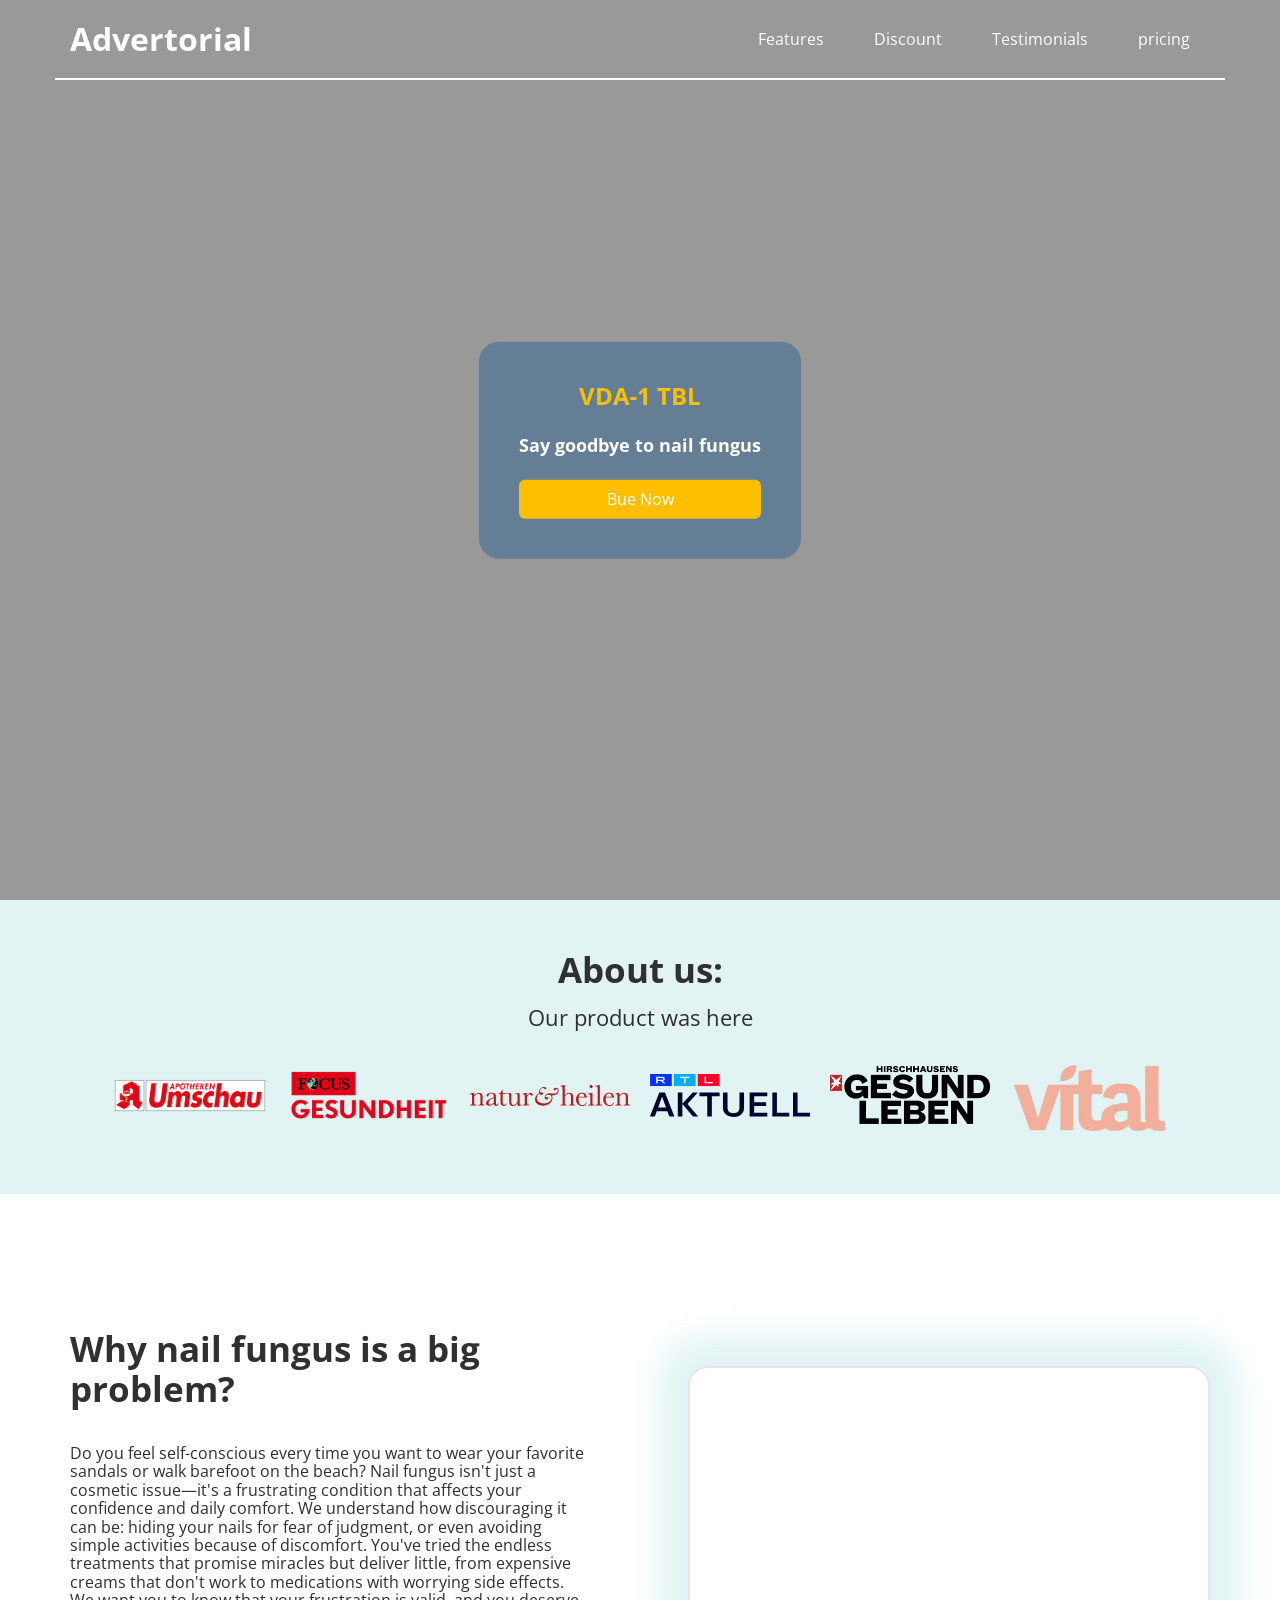
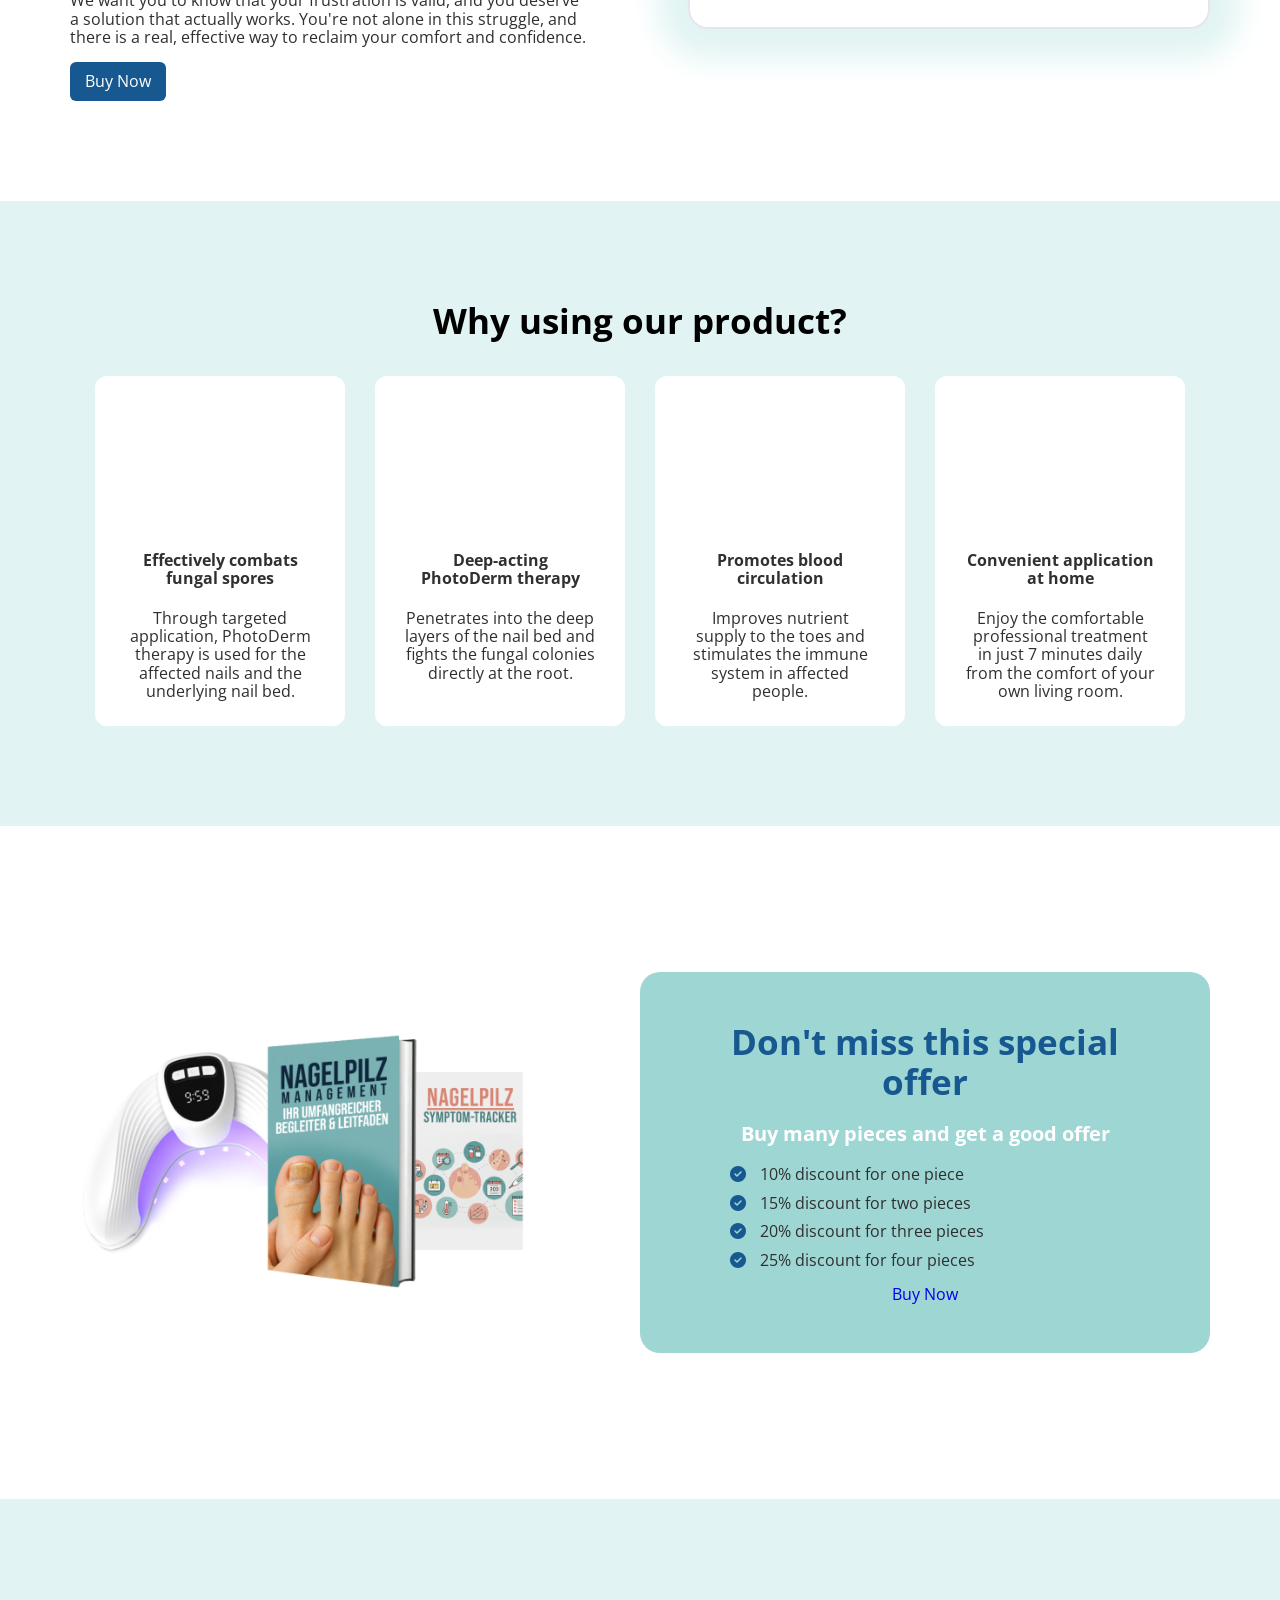
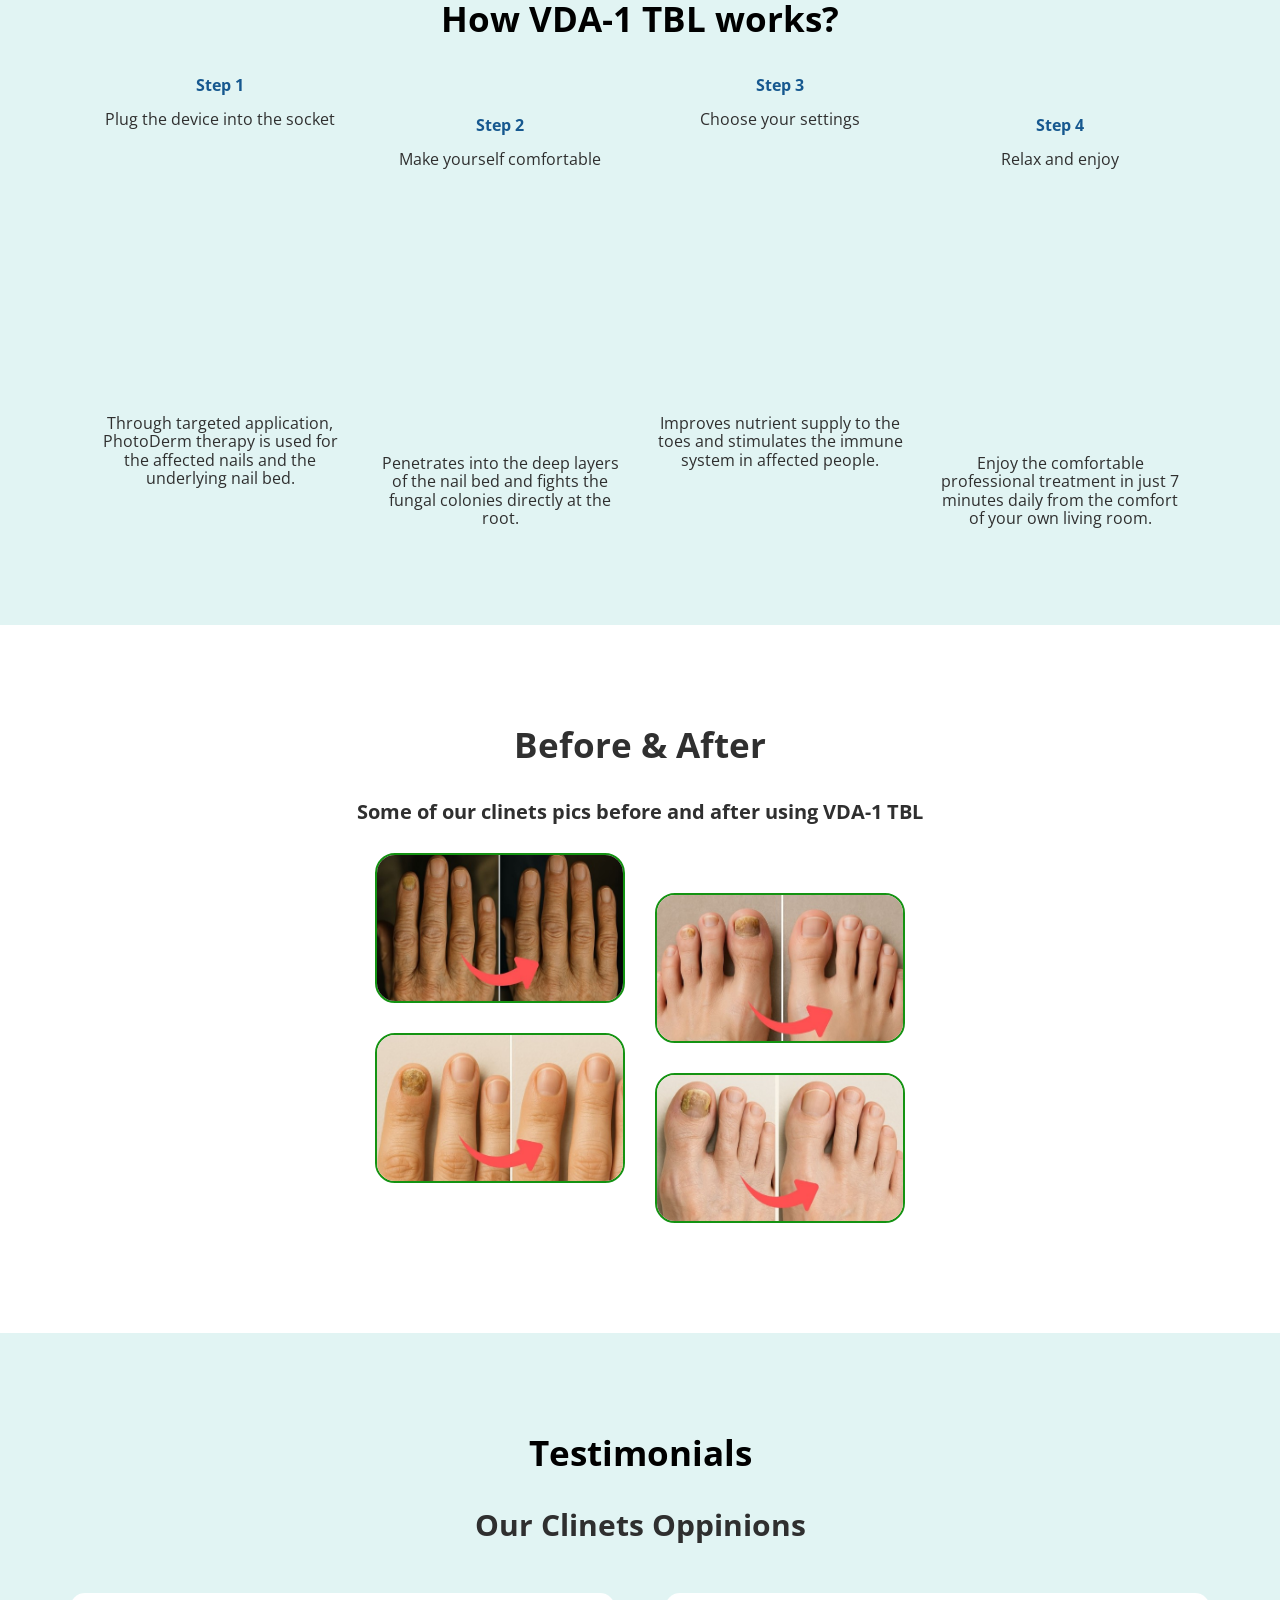
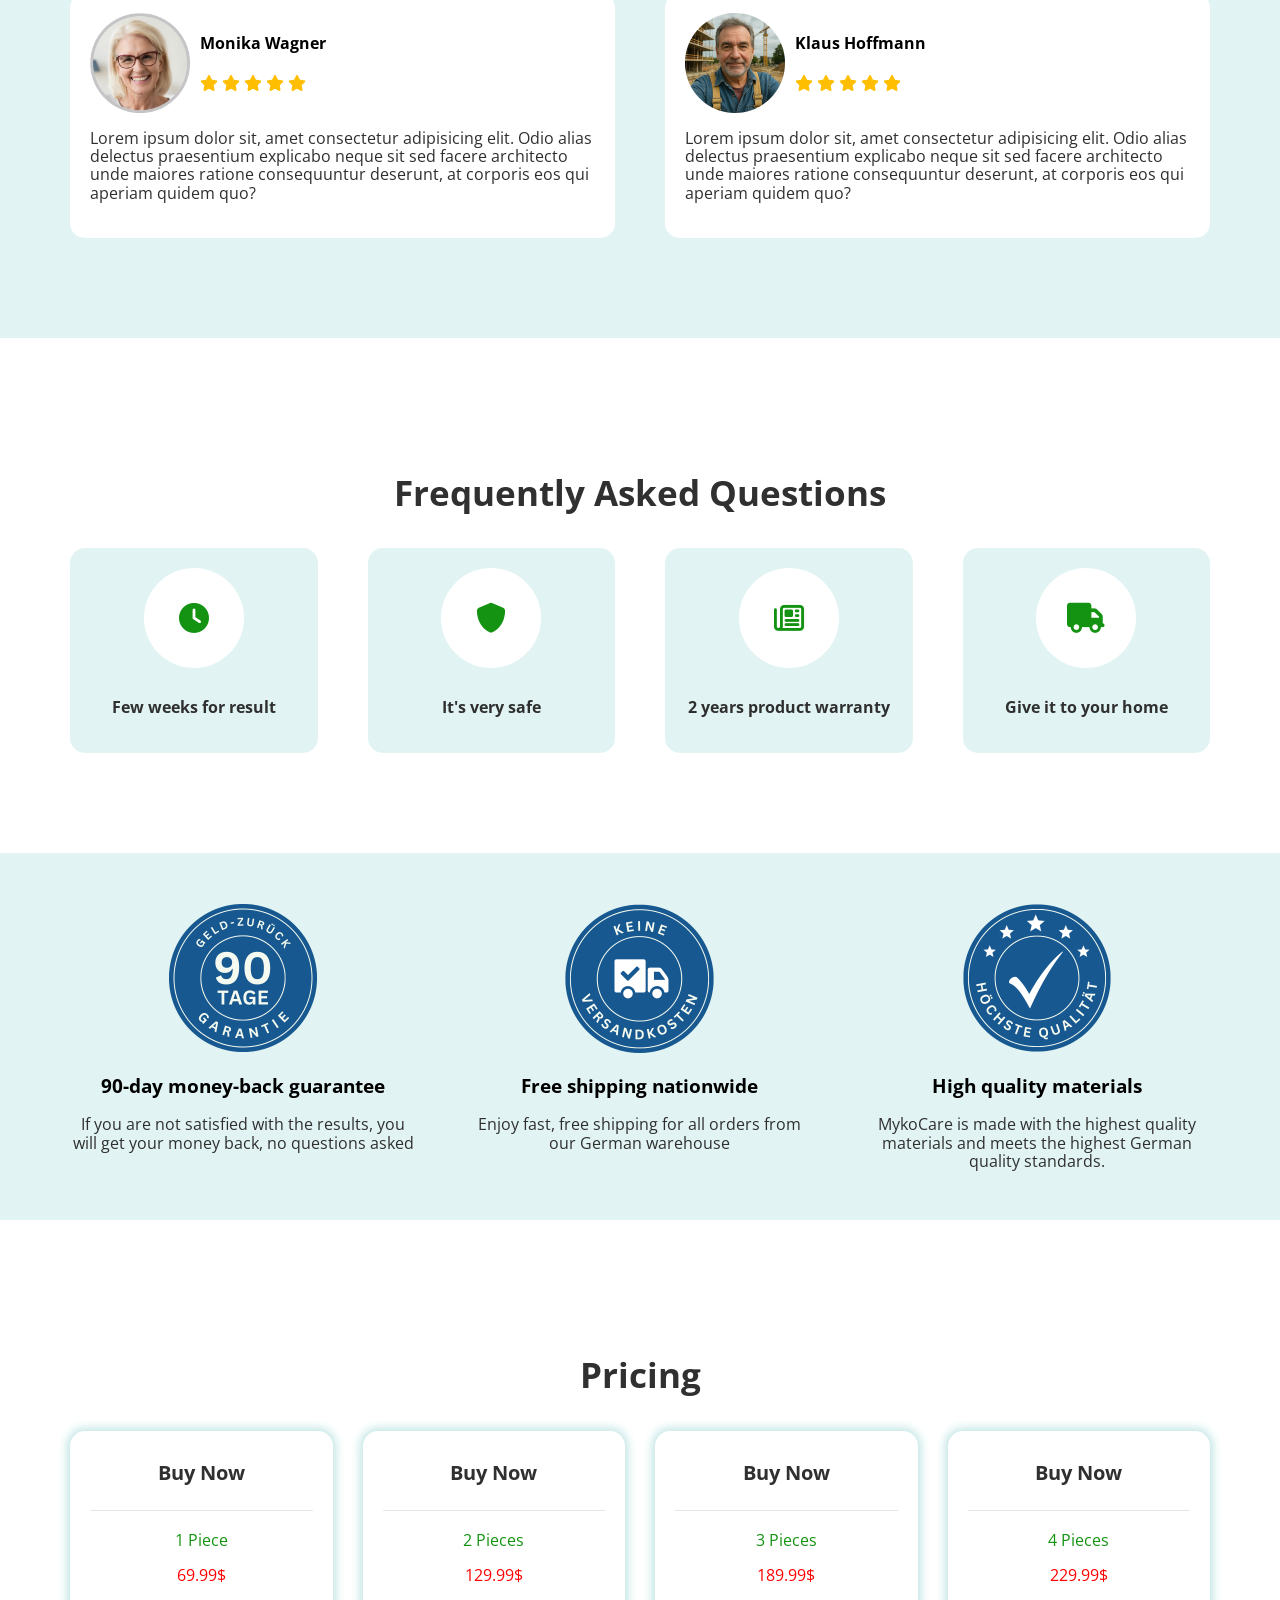
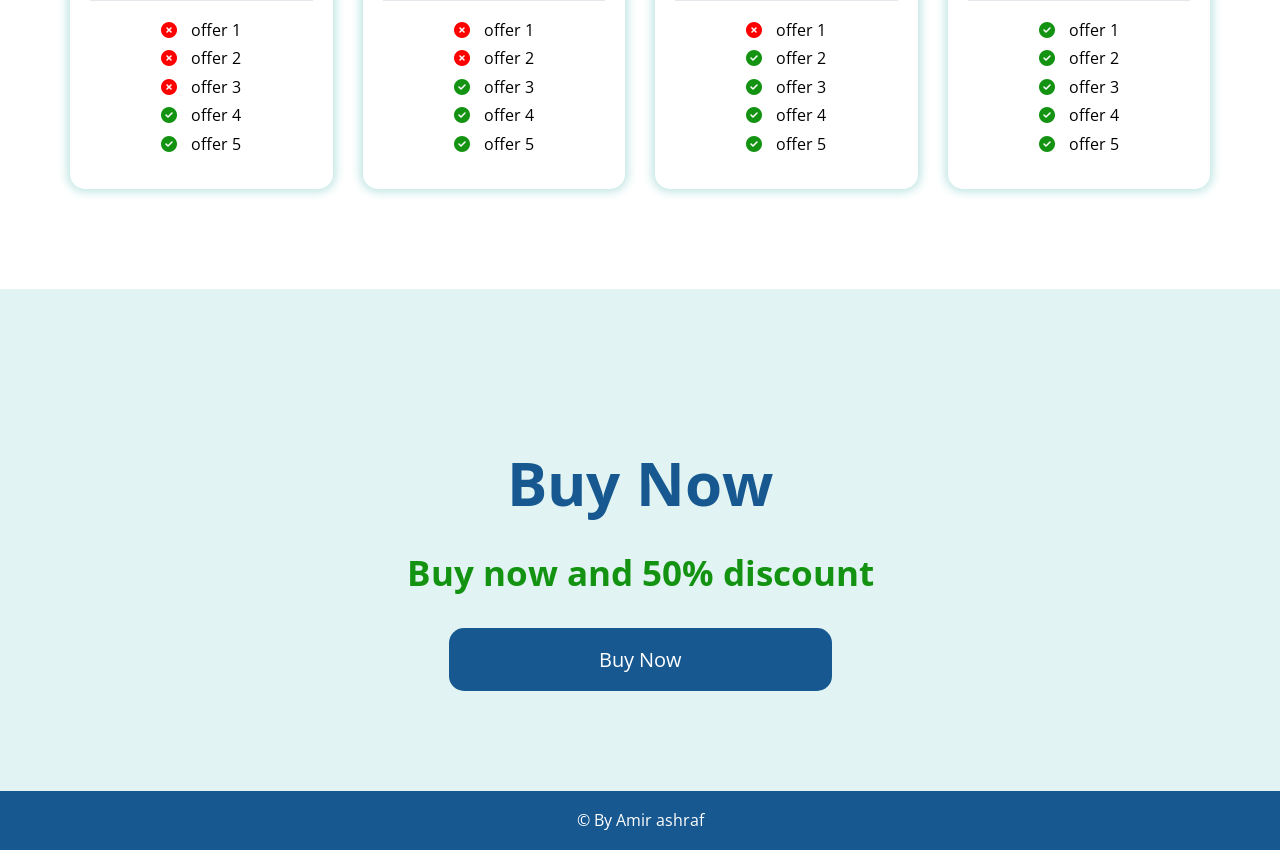
==== commit 66886c3b: "fix issue" ====
--- a/index.html
+++ b/index.html
@@ -79,7 +79,7 @@
                         <img src="./assets/about-five.webp" alt="">
                     </div>
                     <div class="about-place">
-                        <img src="./assets/about-six.webp" alt="">
+                        <img src="./assets/about-six.png" alt="">
                     </div>
                 </div>
             </div>
--- a/style/style.css
+++ b/style/style.css
@@ -101,13 +101,21 @@
     display: flex;
     align-items: center;
     justify-content: center;
-    width: 80px;
+    padding: 0 20px;
     height: 100%;
     transition: var(--transition);
 }
 
 header .links ul li a:hover {
     color: var(--yellow);
+}
+
+@media (max-width: 991) {
+    header .links ul li a {
+
+    padding: 0 15px;
+}
+
 }
 
 @media (max-width: 767px) {
@@ -126,11 +134,11 @@
     }
 
     header .links ul {
-        gap: 10px;
+        max-width: 100%;
     }
 
     header .links ul li a {
-        width: 60px;
+        padding: 0 6px;
         font-size: 13px;
     }
 
@@ -232,7 +240,7 @@
 .about p {
     color: var(--black-three);
     font-size: 22px;
-    margin: 0;
+    margin-bottom: 20px;
     margin-top: 15px;
 }
 
@@ -714,8 +722,9 @@
     }
 
     .testimonials .tesi-cards {
-    grid-template-columns: repeat(auto-fill, minmax(250px, 1fr));
-  
+        grid-template-columns: repeat(auto-fill, minmax(250px, 1fr));
+
+    }
 }
 
 /* FAQ */
@@ -951,17 +960,14 @@
 }
 
 @media (max-width: 767px) {
-
-
     .buy p {
         font-size: 25px;
     }
 
     .buy a {
         width: 100%;
-    }
-
-}
+        padding: 20px 0;
+    }
 }
 
 footer {
